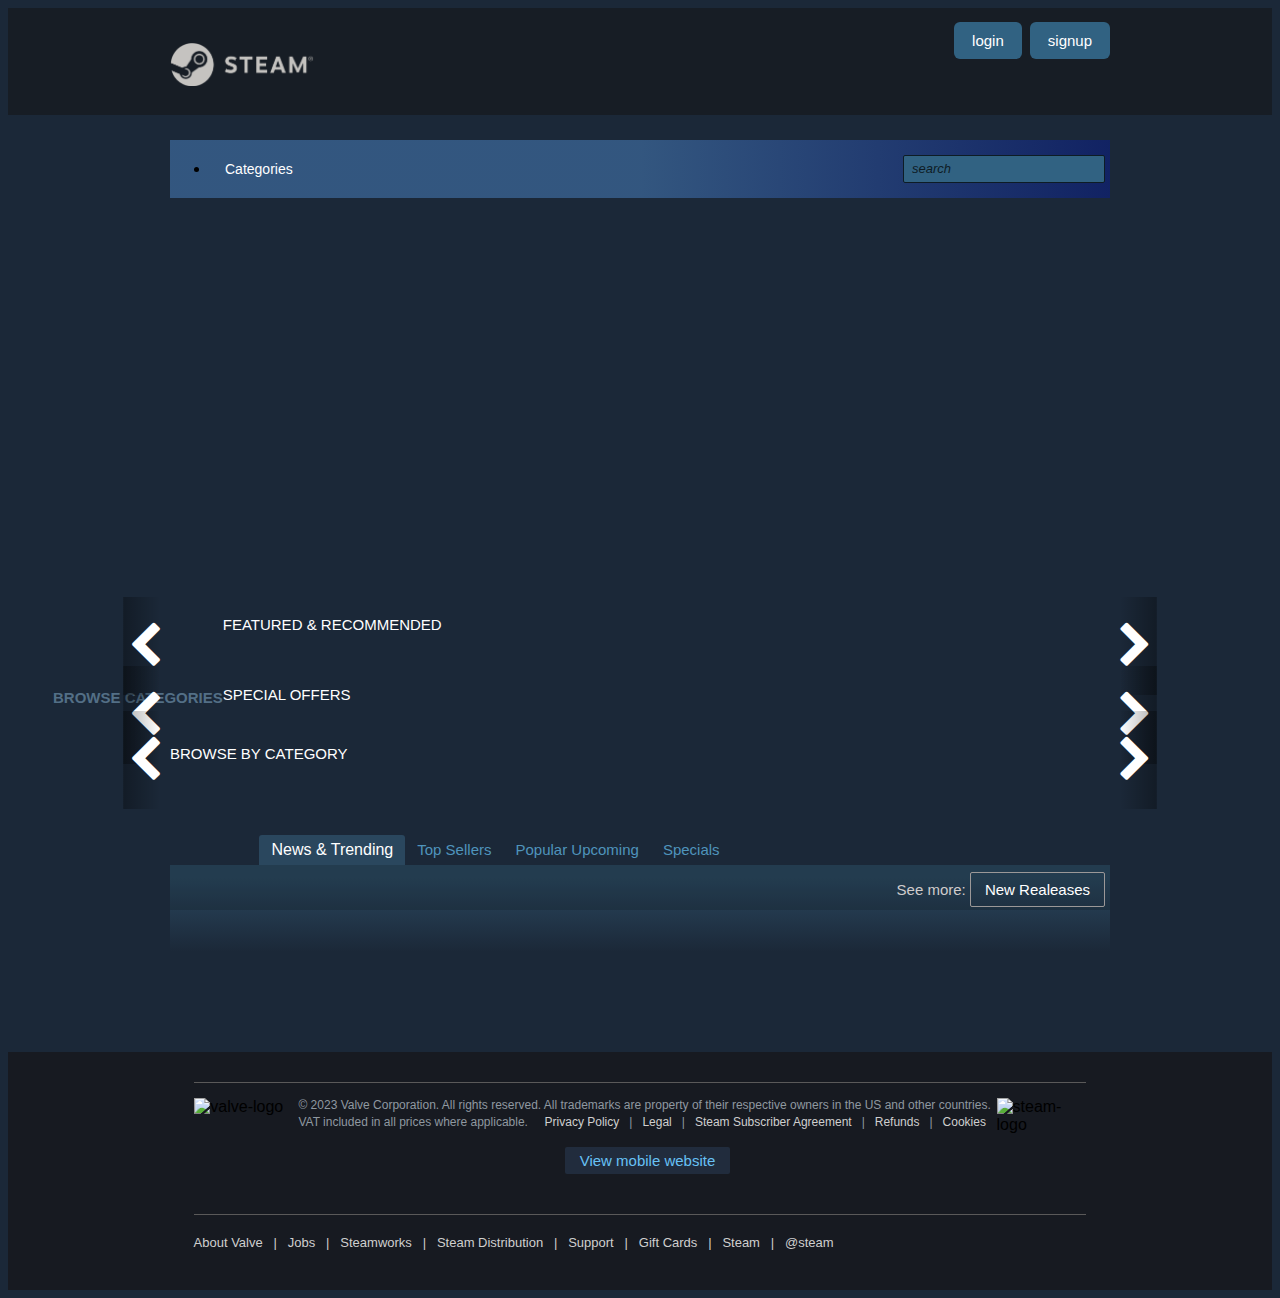
==== index.html @ 26401077 "delete submenu header" ====
<!DOCTYPE html>
<html lang="en">
  <head>
    <meta charset="UTF-8" />
    <meta name="viewport" content="width=device-width, initial-scale=1.0" />
    <title>Welcome to Steam</title>

    <!-- Add favicon -->
    <link
      rel="apple-touch-icon"
      sizes="57x57"
      href="./assets/favicon/apple-icon-57x57.png"
    />
    <link
      rel="apple-touch-icon"
      sizes="60x60"
      href="./assets/favicon/apple-icon-60x60.png"
    />
    <link
      rel="apple-touch-icon"
      sizes="72x72"
      href="./assets/favicon/apple-icon-72x72.png"
    />
    <link
      rel="apple-touch-icon"
      sizes="76x76"
      href="./assets/favicon/apple-icon-76x76.png"
    />
    <link
      rel="apple-touch-icon"
      sizes="114x114"
      href="./assets/favicon/apple-icon-114x114.png"
    />
    <link
      rel="apple-touch-icon"
      sizes="120x120"
      href="./assets/favicon/apple-icon-120x120.png"
    />
    <link
      rel="apple-touch-icon"
      sizes="144x144"
      href="./assets/favicon/apple-icon-144x144.png"
    />
    <link
      rel="apple-touch-icon"
      sizes="152x152"
      href="./assets/favicon/apple-icon-152x152.png"
    />
    <link
      rel="apple-touch-icon"
      sizes="180x180"
      href="./assets/favicon/apple-icon-180x180.png"
    />
    <link
      rel="icon"
      type="image/png"
      sizes="192x192"
      href="./assets/favicon/android-icon-192x192.png"
    />
    <link
      rel="icon"
      type="image/png"
      sizes="32x32"
      href="./assets/favicon/favicon-32x32.png"
    />
    <link
      rel="icon"
      type="image/png"
      sizes="96x96"
      href="./assets/favicon/favicon-96x96.png"
    />
    <link
      rel="icon"
      type="image/png"
      sizes="16x16"
      href="./assets/favicon/favicon-16x16.png"
    />
    <link rel="manifest" href="./assets/favicon/manifest.json" />
    <meta name="msapplication-TileColor" content="#ffffff" />
    <meta name="msapplication-TileImage" content="/ms-icon-144x144.png" />
    <meta name="theme-color" content="#ffffff" />

    <!-- Reset CSS -->
    <link rel="stylesheet" href="./assets/styles/reset.css" />

    <!-- Style -->
    <link rel="stylesheet" href="./assets/styles/pls-style.css" />
    <link rel="stylesheet" href="./assets/styles/style.css" />

    <!-- Embed font -->
    <link rel="stylesheet" href="./assets/fonts/stylesheet.css" />

    <!-- Font awesome -->
    <link
      rel="stylesheet"
      href="https://cdnjs.cloudflare.com/ajax/libs/font-awesome/4.7.0/css/font-awesome.min.css"
    />
    <script src="./assets/src/scripts.js"></script>
  </head>

  <body>
    <!-- Header -->
    <header class="header" id="header"></header>
    <script>
      load("#header", "./assets/templates/header.html");
    </script>

    <!-- Hero -->
    <section class="hero">
      <div class="container">
        <div class="hero-nav-group">
          <!-- Nav bar -->
          <nav class="nav">
            <ul class="nav-list">
              <!-- Categories -->
              <li class="nav-item">
                <a
                  class="nav-item__header"
                  href="./categories.html?category=all"
                >
                  Categories
                </a>
                <ul class="nav-submenu" id="nav-submenu"></ul>
              </li>
            </ul>
          </nav>

          <!-- Search box -->
          <div class="hero__form-wrap">
            <form class="search-form">
              <input
                id="search-form-input"
                class="search-form-input"
                name="search-box"
                type="text"
                placeholder="search"
              />
            </form>
            <div class="hero__form-result" id="hero__form-result"></div>
          </div>
        </div>
      </div>

      <div class="video-background-container">
        <video class="video-background" autoplay muted loop>
          <source
            src="https://cdn.cloudflare.steamstatic.com/steam/clusters/frontpage/40c14a0bef16a5f75d7e1930/webm_page_bg_english.webm?t=1697739595"
            type="video/mp4"
          />
        </video>
      </div>
    </section>

    <!-- Aside Nav-->
    <aside class="aside">
      <nav class="aside-nav">
        <div class="aside-nav-group">
          <h4 class="aside-nav__header">BROWSE CATEGORIES</h4>
          <ul class="aside-nav__list" id="aside-nav__list"></ul>
        </div>
      </nav>
    </aside>

    <!-- Main -->
    <main class="main">
      <div class="container">
        <!-- Feature -->
        <section class="feature" id="feature">
          <!-- Heading -->
          <h2 class="heading">FEATURED & RECOMMENDED</h2>

          <!-- Main content -->
          <div class="feature-group" id="feature-group">
            <!-- Control group -->
            <div class="chevron chevron-left">
              <i class="fa fa-chevron-left fa-3x"></i>
            </div>
            <div class="chevron chevron-right">
              <i class="fa fa-chevron-right fa-3x"></i>
            </div>
          </div>
          <!-- Slide control group -->
          <div
            class="feature__slide-control-group slide-control-group"
            id="feature__slide-control-group"
          ></div>
        </section>

        <!-- Special -->
        <section class="special">
          <!-- Heading -->
          <h2 class="heading">SPECIAL OFFERS</h2>

          <!-- Main content -->
          <div class="special-group" id="special-group">
            <!-- Control group -->
            <div class="chevron chevron-left">
              <i class="fa fa-chevron-left fa-3x"></i>
            </div>
            <div class="chevron chevron-right">
              <i class="fa fa-chevron-right fa-3x"></i>
            </div>
          </div>

          <!-- Slide control group -->
          <div
            class="slide-control-group"
            id="special__slide-control-group"
          ></div>
        </section>

        <!-- Categories -->
        <section class="category" id="category">
          <!-- Heading -->
          <h2 class="heading">BROWSE BY CATEGORY</h2>

          <!-- Category group -->
          <div class="category-group" id="category-group">
            <!-- Control group -->
            <div class="chevron chevron-left">
              <i class="fa fa-chevron-left fa-3x"></i>
            </div>
            <div class="chevron chevron-right">
              <i class="fa fa-chevron-right fa-3x"></i>
            </div>
          </div>

          <!-- Slide control group -->
          <div class="category__slide-control-group slide-control-group"></div>
        </section>

        <!-- Games -->
        <div class="total-content">
          <section class="game-filter-nav">
            <ul class="game-filter-tabs">
              <li class="filter-tab active" tabindex="0">News & Trending</li>
              <li class="filter-tab" tabindex="1">Top Sellers</li>
              <li class="filter-tab" tabindex="2">Popular Upcoming</li>
              <li class="filter-tab" tabindex="3">Specials</li>
            </ul>
          </section>
          <section class="filtered-game-list">
            <div class="filtered-game-content">
              <div id="checkbox-container">
                <input
                  id="checkbox-include-free-game"
                  type="checkbox"
                  name="checkbox"
                />
                <label for="checkbox">Include free to play items</label>
                <i
                  class="fa-solid fa-circle-info fa-lg"
                  style="color: #ffffff"
                ></i>
                <span class="checkbox-more-info"
                  >Top games based on all sources of revenue, including from DLC
                  and in-game purchases</span
                >
              </div>
              <div class="filtered-game-container">
                <span class="filtered-game-see-more">
                  <span class="see-more-less">See more:</span>
                  <a class="see-more-anchor nonactive">New Realeases</a>
                </span>
              </div>
              <div class="filtered-game-container"></div>
              <div class="filtered-game-container"></div>
              <div class="filtered-game-container"></div>
              <div class="filtered-game-container"></div>
              <div class="filtered-game-container"></div>
              <div class="filtered-game-container"></div>
              <div class="filtered-game-container hide"></div>
              <div class="filtered-game-container hide"></div>
              <div class="filtered-game-container hide"></div>
              <div class="filtered-game-container hide"></div>
              <div class="filtered-game-container hide"></div>
              <div class="filtered-game-container hide"></div>
              <div class="filtered-game-container hide"></div>
              <div class="filtered-game-container hide"></div>
              <div class="filtered-game-container hide"></div>
              <div class="filtered-game-container hide"></div>
              <div class="filtered-game-container hide"></div>
              <div class="filtered-game-container hide"></div>
              <div class="filtered-game-container hide"></div>
            </div>
          </section>
        </div>
        <script
          src="https://kit.fontawesome.com/66df57de56.js"
          crossorigin="anonymous"
        ></script>
      </div>
    </main>

    <!-- Global Footer -->
    <footer class="global-footer">
      <div class="footer-content">
        <a href="#" class="valve-logo">
          <img
            src="https://store.cloudflare.steamstatic.com/public/images/footerLogo_valve_new.png"
            alt="valve-logo"
          />
        </a>
        <div class="footer-text">
          <div>
            © 2023 Valve Corporation. All rights reserved. All trademarks are
            property of their respective owners in the US and other countries.
          </div>
          <div>
            VAT included in all prices where applicable. &nbsp; &nbsp;
            <a href="#">Privacy Policy</a>
            &nbsp; | &nbsp;
            <a href="#">Legal</a>
            &nbsp; | &nbsp;
            <a href="#">Steam Subscriber Agreement</a>
            &nbsp; | &nbsp;
            <a href="#">Refunds</a>
            &nbsp; | &nbsp;
            <a href="#">Cookies</a>
          </div>
          <button class="view-mobile-btn-footer">View mobile website</button>
        </div>
        <img
          class="steam-logo"
          src="https://store.cloudflare.steamstatic.com/public/images/v6/logo_steam_footer.png"
          alt="steam-logo"
        />
      </div>
      <div class="valve-link">
        <a href="#">About Valve</a>
        &nbsp; | &nbsp;
        <a href="#">Jobs</a>
        &nbsp; | &nbsp;
        <a href="#">Steamworks</a>
        &nbsp; | &nbsp;
        <a href="#">Steam Distribution</a>
        &nbsp; | &nbsp;
        <a href="#">Support</a>
        &nbsp; | &nbsp;
        <a href="#">Gift Cards</a>
        &nbsp; | &nbsp;
        <a href="#">
          <i class="fa-brands fa-square-facebook"></i>
          Steam
        </a>
        &nbsp; | &nbsp;
        <a href="#">
          <i class="fa-brands fa-square-steam"></i>
          @steam
        </a>
      </div>
    </footer>
    <script
      src="https://kit.fontawesome.com/66df57de56.js"
      crossorigin="anonymous"
    ></script>
    <script src="./assets/script/main.js" type="module"></script>
  </body>
</html>
---- assets/styles/pls-style.css ----
* {
  box-sizing: border-box;
  -webkit-tap-highlight-color: rgba(0, 0, 0, 0);
  -webkit-tap-highlight-color: transparent;
}

:root {
  --primary-color: #1999ff;
  --background-color: #181a21;
  --primary-btn: linear-gradient(90deg, #06bfff 0%, #2d73ff 100%);
  --primary-btn-hover: linear-gradient(90deg, #06bfff 30%, #2d73ff 100%);

  --gradient-right: rgba(109, 38, 44, 0.301);
  --gradient-left: rgba(50, 255, 193, 0.103);
  --gradient-background: rgba(34, 35, 48, 0.93);
  --gradient-background-right: rgba(109, 38, 44, 0);
  --gradient-background-left: rgba(50, 255, 193, 0.103);
  --color-showcase-header: rgba(43, 45, 68, 0.93);
  --gradient-showcase-header-left: rgba(115, 173, 184, 0.247);
  --btn-background: rgba(43, 52, 68);
  --btn-background-hover: rgb(53, 62, 78);
  --btn-outline: rgb(93, 102, 118);

  --header-background: #171d25;
  --main-background: #1b2838;
  --category-cover: rgba(255, 255, 255, 0.2);
  --white-text: #fff;
  --global-header-active: rgb(26, 159, 255);
}

html {
  font-size: 62.5%;
}

body {
  font-size: 1.6rem;
  font-family: "Motiva Sans", "sans-serif";
}

button {
  outline: none;
  background: transparent;
  border: none;
}

a {
  text-decoration: none;
  color: inherit;
}

.container {
  width: 940px;
  max-width: calc(100% - 48px);
  margin-left: auto;
  margin-right: auto;
}

@media screen and (max-width: 912px) {
  .container {
    max-width: 100%;
  }
}

.btn {
  display: inline-block;
  background: var(--primary-btn);
  padding: 12px;
  border: none;
  font-weight: 400;
  font-size: 1.6rem;
  text-align: center;
  color: #ffffff;
  border-radius: 2px;
  cursor: pointer;
  transition: background-color 0.3s ease-in;
}

.btn:hover {
  background: var(--primary-btn-hover);
}

.loader {
  margin: 0 auto;
  width: 48px;
  height: 48px;
  border: 5px solid #fff;
  border-bottom-color: var(--primary-color);
  border-radius: 50%;
  display: block;
  box-sizing: border-box;
  animation: rotation 1s linear infinite;
}

@keyframes rotation {
  0% {
    transform: rotate(0deg);
  }
  100% {
    transform: rotate(360deg);
  }
}

/* ================ Header ================ */
.mobile {
  display: none;
}

@media screen and (max-width: 912px) {
  .mobile {
    display: block;
  }
}

/* ================ Global Header ================ */
.header-dropdown {
  position: absolute;
  z-index: 11;
  box-shadow: 0 0 12px #000000;
  top: calc(100% + 10px);
  right: 0;
  background-color: #3d4450;
  visibility: hidden;
  opacity: 0;
  transition: visibility, opacity;
  transition-duration: 200ms;
  user-select: none;
  cursor: pointer;
}

.drop-down__item {
  display: inline-block;
  width: 100%;
  padding: 8px 18px;
  font-size: 13px;
  color: #dcdedf;
  line-height: 25px;
}

.drop-down__item:hover {
  color: #171d25;
  text-decoration: none;
  background: #dcdedf;
}

.header-avatar {
  cursor: pointer;
  width: 32px;
  height: 32px;
}

.global-header-action-container:hover .header-dropdown {
  visibility: visible;
  opacity: 1;
}

.header-name {
  color: #ffffff;
}

.profile-info {
  display: none;
}
.global-nav-item.logout-btn {
  display: none;
}

.profile-nav-avatar {
  width: 32px;
  height: 32px;
}

@media screen and (max-width: 912px) {
  .profile-info {
    display: block;
    padding: 24px 20px 12px 20px;
    box-shadow: inset 0 -4px 8px 0 #000000;
    background: -webkit-linear-gradient(343deg, #24313f 0%, #171a21 33%);
    background: linear-gradient(107deg, #24313f 0%, #171a21 33%);
  }

  .global-nav-item.logout-btn {
    display: block;
  }

  .logout-btn a {
    display: block;
    color: #e63e33;
  }

  .profile-inner {
    display: flex;
    align-items: center;
    padding-bottom: 12px;
    line-height: 36px;
    overflow: hidden;
    text-overflow: ellipsis;
    white-space: nowrap;
    column-gap: 20px;
  }

  .profile-nav-name {
    color: #898989;
  }
}

.global-header {
  background-color: rgb(23, 29, 37);
  z-index: 10;
}
@media screen and (max-width: 912px) {
  .global-header {
    box-shadow: 0 0 7px 0 rgba(0, 0, 0, 0.75);
    overflow: hidden;
  }
}

.header-more {
  display: none;
  position: absolute;
  top: 20px;
  left: 13px;
  width: 36px;
  height: 31px;
}
@media screen and (max-width: 912px) {
  .header-more {
    display: block;
  }
}

.header-more img {
  width: 100%;
  height: 100%;
  object-fit: cover;
}

.global-header-wrap {
  padding: 35px 0 25px;
  position: relative;
  display: flex;
  align-items: center;
  column-gap: 60px;
}

@media screen and (max-width: 912px) {
  .global-header-wrap {
    padding: 13px 8px;
    box-shadow: 0 0 7px 0 rgba(0, 0, 0, 0.75);
    display: flex;
    justify-content: center;
  }
}

/* Logo */
.global-header__logo {
  width: 144px;
}

/* Global nav */

@media screen and (max-width: 912px) {
  .global-nav {
    font-family: Sans-serif;
    font-size: 2.2rem;
    overflow: hidden;
    text-overflow: ellipsis;
    white-space: nowrap;
    line-height: 2.5em;
    text-decoration: none;
    cursor: pointer;
    color: #bdbdbd;
    font-weight: 200;
    transform: translate(-100%);
    box-shadow: 0 0 7px 0 rgba(0, 0, 0, 0.75);
    position: fixed;
    top: 0;
    left: 0;
    bottom: 0;
    width: 280px;
    z-index: 9;
    background: #171a21;
    transition: transform 0.5s;
    text-transform: capitalize;
  }
}

.navbar__overlay {
  visibility: hidden;
  opacity: 0;
  transition: opacity, visibility;
  transition-duration: 0.5s;
}

@media screen and (max-width: 912px) {
  .navbar__overlay {
    position: fixed;
    inset: 0;
    z-index: 8;
    background: rgba(0, 0, 0, 0.4);
  }
}

.global-nav.show {
  transform: translate(0);
}

.global-nav.show ~ .navbar__overlay {
  visibility: visible;
  opacity: 1;
}

.global-nav-list {
  display: flex;
  column-gap: 13px;
}
@media screen and (max-width: 912px) {
  .global-nav-list {
    flex-direction: column;
  }
}

.global-nav-item {
  position: relative;
}
@media screen and (max-width: 912px) {
  .global-nav-item {
    border-top: 1px solid #2f3138;
    border-bottom: 1px solid #000000;
    padding: 0 12px;
  }
}

.global-nav-item__header {
  padding: 5px 0;
  color: #dcdedf;
  text-decoration: none;
  font-weight: 500;
  font-size: 1.7rem;
}

.global-nav-item:hover .global-nav-item__header {
  color: var(--global-header-active);
  text-decoration: underline solid 3px;
}

.global-nav-submenu {
  min-width: 130px;
  background-color: rgb(61, 68, 80);
  position: absolute;
  top: 21px;
  visibility: hidden;
  opacity: 0;
  transition: opacity 0.1s ease;
}

.global-nav-item:hover .global-nav-submenu {
  opacity: 1;
  visibility: visible;
  z-index: 10;
}

.global-nav-submenu-item {
  display: block;
  color: rgb(201, 198, 198);
  font-weight: 400;
  font-size: 1.2rem;
  padding: 6px 15px;
}

.global-nav-submenu-item:hover {
  background-color: rgb(201, 198, 198);
  color: rgb(61, 68, 80);
}

/* Action group */
@media screen and (max-width: 912px) {
  .global-header-action {
    display: none;
  }
}

.global-header-action-container {
  position: absolute;
  top: 8px;
  right: 0;
  display: flex;
  align-items: center;
  gap: 8px;
}

.global-header__btn {
  color: var(--white-text);
  font-size: 1.5rem;
  background-color: #316282;
  padding: 10px 18px;
  border-radius: 6px;
  font-weight: 500;
  transition: 0.15s;
}

.global-header__btn:hover {
  color: #316282;
  background-color: var(--white-text);
}

/* Login Modal */
.heading {
  color: #fff;
  font-size: 28px;
  font-weight: 800;
}
@media screen and (max-width: 700px) {
  .heading {
    text-align: center;
  }
}

.page-content {
  display: flex;
  flex-direction: column;
  min-height: calc(100vh - 104px);
  background-image: url("../images/background.jpg");
  background-repeat: repeat;
  background-position: top center;
}

@media screen and (max-width: 912px) {
  .page-content {
    min-height: calc(100vh - 70px);
  }
}

@media screen and (max-width: 700px) {
  .page-content {
    background: radial-gradient(rgba(24, 26, 33, 0) 0%, #181a21 100%) fixed
        repeat,
      url(https://community.akamai.steamstatic.com/public/shared/images/joinsteam/new_login_bg_strong_mask_mobile.jpg)
        center top repeat,
      #181a21;
  }
}

.signup-top,
.login-top {
  margin: 0 auto;
  display: flex;
  flex-direction: column;
  gap: 32px;
  padding: 80px 0 150px;
}
@media screen and (max-width: 700px) {
  .signup-top,
  .login-top {
    padding: 30px 0 50px;
  }
}

.signup-form,
.login-form {
  background-color: #181a21;
  padding: 32px 32px;
  border-radius: 4px;
  width: 500px;
  margin: 0 auto;
}
@media screen and (max-width: 700px) {
  .signup-form,
  .login-form {
    width: 100%;
    padding: 32px 24px;
    background-color: transparent;
  }
}

.signup-form form,
.login-form form {
  display: flex;
  flex-direction: column;
  gap: 24px;
  padding-top: 10px;
}

@media screen and (max-width: 700px) {
  .signup-form form,
  .login-form form {
    gap: 24px;
  }
}

.form-control {
  display: flex;
  flex-direction: column;
}

.form-control:first-child label {
  color: var(--primary-color);
}

.form-input {
  border-radius: 2px;
  color: #fff;
  padding: 10px;
  background-color: #32353c;
  outline: none;
  font-size: 1.5rem;
  border: 1px solid #32353c;
}

.form-control label {
  text-transform: uppercase;
  font-weight: 500;
  font-size: 1.2rem;
  height: 18px;
  color: #afafaf;
}

.form-input--error {
  border: 1px solid #c15755;
}

.form-action {
  width: 246px;
  margin: 0 auto;
  padding: 12px;
}

.error {
  display: none;
  color: #c15755;
  font-size: 1.2rem;
  font-weight: 500;
  text-align: center;
}

.error-message {
  display: none;
  color: #c15755;
  font-size: 1.2rem;
  font-weight: 500;
  margin-top: 10px;
}

.signup-bottom,
.login-bottom {
  padding: 50px 0;
  background: var(--background-color);
  display: flex;
  justify-content: center;
  align-items: center;
  width: 100%;
  flex-grow: 1;
}
@media screen and (max-width: 912px) {
  .signup-bottom,
  .login-bottom {
    align-items: flex-start;
  }
}
@media screen and (max-width: 700px) {
  .signup-bottom,
  .login-bottom {
    flex-direction: column;
    /* background-color: transparent; */
    align-items: center;
  }
}

.signup-bottom__action,
.login-bottom__action {
  display: flex;
  flex-direction: column;
  align-items: center;
  justify-content: center;
  width: 300px;
}
@media screen and (max-width: 700px) {
  .signup-bottom__action,
  .login-bottom__action {
    margin-bottom: 20px;
  }
}

.signup-bottom h2,
.login-bottom h2 {
  font-size: 20px;
  font-weight: 800;
  color: white;
  text-align: center;
}

.signup-bottom__btn,
.login-bottom__btn {
  padding: 0 12px;
  font-size: 15px;
  line-height: 30px;
  margin: 10px 0;
  min-width: 150px;
}

.signup-bottom__info,
.login-bottom__info {
  font-size: 1.4rem;
  color: #b8b6b4;
  width: 300px;
  text-align: center;
  line-height: 1.5rem;
}

/* Profile */
.profile-content {
  background-image: url(../images/profile_bg.png);
  background-repeat: repeat;
}

.profile-container {
  background: radial-gradient(
      farthest-side at bottom right,
      var(--gradient-right),
      transparent 500px
    ),
    radial-gradient(
      farthest-corner at bottom left,
      var(--gradient-left),
      transparent 600px
    );
  background-color: var(--gradient-background);
  background-repeat: no-repeat;
  background-position: center;
  padding: 12px;
  height: 100%;
}
@media screen and (max-width: 700px) {
  .profile-container {
    height: auto;
  }
}

.profile-header {
  display: flex;
  column-gap: 36px;
  padding-top: 24px;
  margin-left: 24px;
}

.profile-avatar {
  width: 166px;
  height: 166px;
}
@media screen and (max-width: 700px) {
  .profile-avatar {
    width: 125px;
    height: 125px;
  }
}

.profile-name {
  line-height: 40px;
  font-size: 2.4rem;
  color: #ffffff;
  text-overflow: ellipsis;
  white-space: nowrap;
  font-weight: 200;
}

/* Orders*/
.orders {
  margin-top: 24px;
}

.orders h2,
.order-item {
  margin-top: 10px;
  padding: 6px 10px;
  line-height: 26px;
  border-radius: 3px;
  backdrop-filter: blur(20px);
  background-color: rgba(0, 0, 0, 0.3);
}

.orders h2 {
  color: #969696;
  line-height: 26px;
  font-size: 2rem;
  font-weight: 200;
  margin-bottom: 10px;
}

.order-item {
  padding: 12px;
  display: grid;
  grid-template-columns: 1fr 4fr 1fr;
  gap: 12px;
}
@media screen and (max-width: 700px) {
  .order-item {
    grid-template-columns: 1fr 3fr;
  }
}

.order__img {
  width: 184px;
  height: 69px;
}
@media screen and (max-width: 700px) {
  .order__img {
    height: 100%;
    object-fit: cover;
  }
}

.order__name {
  color: #ebebeb;
  font-size: 1.8rem;
}

.order__info__right {
  display: flex;
  align-items: center;
  justify-content: space-between;
}
@media screen and (max-width: 700px) {
  .order__info__right {
    grid-column: 1 / span 2;
  }
}

.order-prices {
  display: flex;
  flex-direction: column;
  align-items: flex-end;
}

.order-oldprice {
  position: relative;
  width: fit-content;
  color: #738895;
  font-size: 1.1rem;
  line-height: 12px;
}

.order-oldprice::before {
  content: "";
  left: 0px;
  right: 0px;
  position: absolute;
  top: 43%;
  border-bottom: 1.5px solid #738895;
  transform: skewY(-8deg);
  box-shadow: 0 0 2px black;
}

.order-newprice {
  color: #beee11;
  line-height: 16px;
  font-size: 1.5rem;
}

.order-saleoff {
  display: flex;
  align-items: center;
  font-size: 1.4rem;
  padding: 0 4px;
  border-radius: 1px;
  font-weight: 500;
  color: #beee11;
  background: #4c6b22;
}

.order__info__left {
  display: flex;
  flex-direction: column;
  justify-content: space-between;
}

@media screen and (max-width: 700px) {
  .order__info__left {
    text-align: right;
  }
}

.order__tags-list {
  display: flex;
}
@media screen and (max-width: 700px) {
  .order__tags-list {
    display: none;
  }
}

.order__tag-item {
  color: #384959;
  line-height: 20px;
  font-size: 1.4rem;
}
---- assets/styles/style.css ----
/* ================ Init ================*/
:root {
  --header-background: #171d25;
  --main-background: #1b2838;
  --category-cover: rgba(255, 255, 255, 0.2);
  --white-text: #fff;
  --global-header-active: rgb(26, 159, 255);
  --sale-off-text: #beee11;
  --sale-off-background: #4c6b22;
}

* {
  box-sizing: border-box;
}

html {
  font-size: 62.5%;
}

body {
  font-family: "Motiva Sans", sans-serif;
  font-size: 1.6rem;
}

/* ================ Common ================ */
.container {
  width: 940px;
  max-width: calc(100% - 40px);
  margin: 0 auto;
}

.heading {
  font-size: 1.5rem;
  font-weight: 400;
  color: var(--white-text);
}

a {
  text-decoration: none;
}

/* Slide control group */
.slide-control-group {
  margin-top: 10px;
  display: flex;
  justify-content: center;
  column-gap: 5px;
}

.slide-control-item {
  width: 16px;
  height: 9px;
  background-color: hsla(202, 60%, 100%, 0.2);
  border-radius: 2px;
  cursor: pointer;
  transition: background-color 0.2s ease;
}

.slide-control-item:hover {
  background-color: hsla(202, 60%, 100%, 0.35);
}

.slide-control-item.active {
  background-color: hsla(202, 60%, 100%, 0.5);
}

.slide-control-item.active:hover {
  background-color: hsla(202, 60%, 100%, 0.4);
}

/* Control group homepage*/
.fa-windows {
  color: #b6b9bc;
}

.chevron {
  position: absolute;
  padding: 25px 0;
  cursor: pointer;
}

.chevron:hover {
  opacity: 0.7;
}

.chevron-left {
  bottom: 50%;
  left: 0;
  transform: translate(-120%, 50%);
  background: linear-gradient(
    to right,
    rgba(0, 0, 0, 0.3) 5%,
    rgba(0, 0, 0, 0) 95%
  );
  padding-left: 5px;
}

.chevron-right {
  bottom: 50%;
  right: 0;
  transform: translate(120%, 50%);
  background: linear-gradient(
    to left,
    rgba(0, 0, 0, 0.3) 5%,
    rgba(0, 0, 0, 0) 95%
  );
  padding-right: 5px;
}

.fa-chevron-left,
.fa-chevron-right {
  color: var(--white-text);
}

.line-clamp-2 {
  display: -webkit-box;
  -webkit-line-clamp: 2;
  -webkit-box-orient: vertical;
  overflow: hidden;
}

/* ================ Body ================ */
body {
  background-color: var(--main-background);
}

/* ================ Header ================ */

/* ================ Global Header ================ */
.global-header {
  background-color: rgb(23, 29, 37);
}

.global-header-wrap {
  padding: 35px 0 25px;
  position: relative;
  display: flex;
  align-items: center;
  column-gap: 60px;
}

/* Logo */
.global-header__logo {
  width: 144px;
}

/* Global nav */
.global-nav-list {
  display: flex;
  column-gap: 13px;
}

.global-nav-item {
  position: relative;
}

.global-nav-item__header {
  padding: 5px 0;
  color: #dcdedf;
  text-decoration: none;
  font-weight: 500;
  font-size: 1.7rem;
}

.global-nav-item__header {
  padding: 5px 0;
  color: #dcdedf;
  text-decoration: none;
  font-weight: 500;
  font-size: 1.7rem;
}

.global-nav-item:hover .global-nav-item__header {
  color: var(--global-header-active);
  text-decoration: underline solid 3px;
}

.global-nav-submenu {
  min-width: 130px;
  background-color: rgb(61, 68, 80);
  position: absolute;
  top: 21px;
  visibility: hidden;
  opacity: 0;
  transition: opacity 0.1s ease;
}

.global-nav-item:hover .global-nav-submenu {
  opacity: 1;
  visibility: visible;
  z-index: 10;
}

.global-nav-submenu-item {
  display: block;
  color: rgb(201, 198, 198);
  font-weight: 400;
  font-size: 1.2rem;
  padding: 6px 15px;
}

.global-nav-submenu-item:hover {
  background-color: rgb(201, 198, 198);
  color: rgb(61, 68, 80);
}

/* Action group */
.global-header-action {
  position: absolute;
  top: 6px;
  right: 0;
  display: flex;
  align-items: center;
  gap: 8px;
}

.global-header__btn {
  color: var(--white-text);
  font-size: 1.5rem;
  background-color: #316282;
  padding: 10px 18px;
  border-radius: 6px;
  font-weight: 500;
  transition: 0.15s;
}

.global-header__btn:hover {
  color: #316282;
  background-color: var(--white-text);
}

/* ================ Homepage Header ================ */
.hero {
  position: relative;
}

.hero-nav-group {
  position: absolute;
  top: 25px;

  width: 940px;
  max-width: calc(100% - 40px);
  margin: 0 auto;
  padding: 4px 0;

  display: flex;
  justify-content: space-between;
  align-items: center;

  background: #396291;
  background: linear-gradient(
    90deg,
    rgba(57, 98, 145, 0.8) 0%,
    rgba(57, 98, 145, 0.8) 50%,
    rgba(15, 33, 110, 0.8) 100%
  );

  z-index: 1;
}

.nav-list {
  display: flex;
  align-items: center;
}

.nav-item {
  position: relative;
}

.nav-item__header {
  color: white;
  font-weight: 500;
  font-size: 1.4rem;
  padding: 10px 30px 9px;
  text-align: center;
}

.nav-item:first-child .nav-item__header,
.nav-item:nth-child(2) .nav-item__header,
.nav-item:nth-child(3) .nav-item__header {
  padding: 10px 15px;
}

.nav-item__header:hover {
  background: rgb(46, 125, 192);
  background: linear-gradient(
    90deg,
    rgba(46, 125, 192, 0.6) 0%,
    rgba(46, 125, 192, 0.6) 50%,
    rgba(31, 76, 143, 0.6) 100%
  );
}

.nav-submenu {
  display: grid;
  grid-template-columns: repeat(3, 1fr);
  column-gap: 10px;
  min-width: 550px;
  padding: 13px 0 8px;
  position: absolute;
  top: 26px;
  background: rgb(46, 48, 56);
  background: linear-gradient(
    0deg,
    rgba(46, 48, 56, 1) 0%,
    rgba(87, 88, 96, 1) 50%,
    rgba(87, 88, 96, 1) 100%
  );
  -webkit-box-shadow: 0px 0px 12px 0px #000000;
  box-shadow: 0px 0px 12px 0px #000000;

  /* Hidden */
  opacity: 0;
  visibility: hidden;
  transition: opacity 0.1s ease;
}

.nav-item:hover .nav-submenu {
  opacity: 1;
  visibility: visible;
  z-index: 999;
}

.nav-submenu-small-group ~ .nav-submenu-small-group {
  border-left: 0.1px solid gray;
}

.nav-submenu-item {
  display: block;
  color: white;
  font-weight: 400;
  font-size: 1.3rem;
  padding: 10px;
  text-align: center;
}

.nav-submenu-item:hover {
  text-decoration: underline solid 2px;
  text-underline-offset: 5px;
}

/* Search box */
.hero__form-wrap {
  position: relative;
}

.search-form {
  margin-right: 5px;
  border: none;
  height: 26px;
  width: 200px;
  border: 1px solid #0e1c25;
  border-radius: 2px;
  background-color: #316282;
  box-sizing: content-box;
  display: flex;
  align-items: center;
  justify-content: space-between;
}

.search-form:hover {
  border: 1px solid #549bc5;
}

.search-form-input::placeholder {
  font-size: 1.3rem;
  font-style: italic;
  color: #0e1c25;
}

.search-form-input {
  padding-left: 8px;
  background-color: transparent;
  border: none;
  outline: none;
  color: var(--white-text);
}

.search-submit-btn {
  background-color: #549bc5;
  height: 100%;
  border: none;
  outline: none;
  display: flex;
  justify-content: center;
  align-items: center;
  cursor: pointer;
}

.hero__form-result {
  -ms-overflow-style: none;
  scrollbar-width: none;
  display: none;
  width: 400px;
  max-height: 400px;
  overflow: scroll;
  right: 0;
  position: absolute;
  background-color: #34444f;
}

.hero__form-result::-webkit-scrollbar {
  display: none;
}

.hero-filtered-game {
  padding: 5px 7px;
  display: grid;
  grid-template-columns: 9fr 10fr;
  background-color: transparent;
  transition: background-color 0.15s ease;
}

.hero-filtered-game__img {
  width: 100%;
  height: 70px;
  object-fit: cover;
}

.hero-filtered-game__info {
  display: flex;
  align-items: center;
  padding: 0 10px;
}

.hero-filtered-game__title {
  font-size: 1.4rem;
  font-weight: bold;
  color: var(--white-text);
  transition: color 0.15s ease;
}

.hero-filtered-game:hover {
  background-color: var(--white-text);
}

.hero-filtered-game:hover .hero-filtered-game__title {
  color: #000;
}

/* Background video */
.video-background {
  width: 100%;
  height: 450px;
  z-index: -1;
  object-fit: cover;
}

/* ================ Aside Nav Homepage ================ */
.aside {
  float: left;
  margin-top: 100px;
  margin-left: 45px;
}

.aside-nav-group ~ .aside-nav-group {
  margin-top: 20px;
}

.aside-nav__header {
  color: #536f86;
  font-size: 1.5rem;
  font-weight: 700;
  text-transform: uppercase;
}

.aside-nav__list {
  margin-top: 12px;
}

.aside-nav__list li ~ li {
  margin-top: 5px;
}

.aside-nav__item {
  display: inline-block;
  padding: 5px 0;
  color: #7a8b9d;
  font-size: 1.3rem;
  font-weight: 700;
}

.aside-nav__item:hover {
  color: #66c0f4;
}

/* ================ Feature ================ */
.feature {
  margin-top: 15px;
  padding: 20px 0;
}

.feature-group {
  position: relative;
}

/* Feature item */
.feature-item {
  margin-top: 12px;
  display: none;
  grid-template-columns: 2fr 1fr;
  background-color: #0a141d;
  transition: opacity 0.2s ease;
}

.feature-item__game-thumb-wrap {
  width: 616px;
  height: 380px;
}

.feature-item__game-thumb {
  width: 100%;
  height: 100%;
  object-fit: cover;
  object-position: center;
}

.feature-item__info {
  padding: 15px 20px 0 10px;
  display: flex;
  flex-direction: column;
  justify-content: center;
}

.feature-item__app-name {
  font-size: 2.4rem;
  color: var(--white-text);
}

.feature-item__game-tags {
  margin-top: 13px;
}

.feature-item__game-tags span,
.feature-item__price-normal,
.feature-item__percent,
.feature-item__old-price,
.feature-item__current-price {
  font-size: 1.2rem;
  font-weight: 300;
  color: var(--white-text);
}

.feature-item__game-tags span {
  display: inline-block;
  padding: 4px 5px;
  border-radius: 2px;
  background-color: var(--category-cover);
}

.feature-item__more-info {
  margin-top: 40px;
  display: flex;
  justify-content: space-between;
  align-items: center;
}

.feature-item__price-group {
  display: flex;
  align-items: center;
  background-color: #344654;
}

.feature-item__percent {
  font-weight: bold;
  color: var(--sale-off-text);
  background-color: var(--sale-off-background);
  padding: 4px 3px;
}

.feature-item__old-price {
  color: #738895;
  padding: 0 3px;
  position: relative;
}

.feature-item__old-price::before {
  position: absolute;
  content: "";
  left: 0;
  top: 50%;
  right: 0;
  border-top: 1px solid;
  border-color: inherit;
  -webkit-transform: rotate(-5deg);
  -moz-transform: rotate(-5deg);
  -ms-transform: rotate(-5deg);
  -o-transform: rotate(-5deg);
  transform: rotate(-5deg);
}

.feature-item__current-price {
  font-weight: 400;
  color: var(--sale-off-text);
  padding: 0 5px;
}

.feature-item__btn {
  margin-top: 25px;
  width: 100px;
  height: 28px;
  line-height: 28px;
  text-align: center;
  border-radius: 3px;
  color: white;
  background: linear-gradient(to right, #8aa432, #708629);
  font-size: 1.1rem;
  font-weight: 600;
  transition: 0.2s;
}

.feature-item__btn:hover {
  opacity: 0.8;
  cursor: pointer;
}

/* ================ Special ================ */
.special {
  margin-top: 20px;
}

.special-group {
  position: relative;
}

.special-item {
  position: relative;
  margin-top: 14px;
  display: none;
  grid-template-columns: repeat(3, 1fr);
  column-gap: 10px;
  overflow: hidden;
}

/* Special item child */
.special-item-child {
  width: 100%;
}

.special-item-child__thumb {
  display: block;
  width: 100%;
  height: 276px;
  object-fit: cover;
  cursor: pointer;
}

.special-item-child__content {
  padding: 25px 20px;
  background-image: url("https://store.akamai.steamstatic.com/public/images/v6/home/background_spotlight.jpg");
  height: 100%;
}

.special-item-child__app-name {
  color: var(--white-text);
  font-size: 1.7rem;
  font-weight: 300;
}

.special-item-child__sale-off {
  display: inline-block;
  padding: 5px 6px;
  margin-top: 10px;
  border-radius: 4px;
  font-size: 2rem;
  font-weight: 700;
  background-color: #4c6b22;
  color: #beee11;
}

/* ================ Homepage categories ================ */
.category {
  margin-top: 30px;
  position: relative;
}

.category-item {
  position: relative;
  margin-top: 15px;
  display: none;
  grid-template-columns: repeat(4, 1fr);
  column-gap: 10px;
}

.category-item-child {
  height: 235px;
  position: relative;
  transition: transform 0.15s ease;
}

.category-item-child:hover {
  filter: brightness(1.25);
  transform: scale(1.038);
}

.category-item-child__img,
.category-item-child__gradient {
  width: 100%;
  height: 100%;
}

.category-item-child__gradient {
  position: absolute;
  top: 0;
  left: 0;
}

.category-item-child:first-child .category-item-child__gradient {
  background: linear-gradient(rgba(0, 0, 0, 0), rgb(139, 0, 0) 100%);
}

.category-item-child:nth-child(2) .category-item-child__gradient {
  background: linear-gradient(rgba(0, 0, 0, 0), rgb(0, 0, 139) 100%);
}

.category-item-child:nth-child(3) .category-item-child__gradient {
  background: linear-gradient(rgba(0, 0, 0, 0), rgb(184, 134, 11) 100%);
}

.category-item-child:nth-child(4) .category-item-child__gradient {
  background: linear-gradient(rgba(0, 0, 0, 0), rgb(0, 100, 0) 100%);
}

.category-item-child__label {
  bottom: 30px;
  left: 50%;
  translate: -50% 0;
  position: absolute;
  color: var(--white-text);
  font-size: 1.5rem;
  font-weight: 600;
}

.category__slide-control-group {
  margin-top: 10px;
}

/* ================ Homepage games ================ */
.total-content {
  margin-top: 40px;
  background-color: rgb(27, 40, 56);
}

/* __________________________________FILTER GAME NAVVAR_________________________________ */
.game-filter-tabs {
  margin: 0px 35% 0px 0px;
  padding-top: 20px;
  display: flex;
  flex-direction: row;
  justify-content: center;
  list-style: none;
}

/* change font color when hover */
.game-filter-tabs li:hover {
  color: white;
  cursor: pointer;
}

/* change tabs style when focus(may be replace bt javascript later on) */
.game-filter-tabs .active {
  color: white;
  font-size: 16px;
  background-color: rgb(42, 71, 94);
}

.filter-tab {
  font-family: Arial, Helvetica, sans-serif;
  font-size: 15px;
  color: rgb(79, 148, 188);
  font-weight: 400;
  padding: 6px 12px;
  border-radius: 3px 3px 0px 0px;
}

/* __________________________________FILTERED GAME CONTENT_________________________________ */
/* add gradient background color for main section */
.filtered-game-list {
  display: flex;
  justify-content: center;
  background: rgb(27, 40, 56);
  background: linear-gradient(
    0deg,
    rgba(27, 40, 56, 1) 0%,
    rgba(42, 71, 94, 1) 85%
  );
}

.filtered-game-content {
  /* margin-right: 120px; margin to shift content */
  display: flex;
  flex-direction: column;
  justify-content: center;
  align-items: center;
  width: 100%; /* set width to 100% to .filtered-game-list */
}

/* add background color for displayed games */
#checkbox-container,
.filtered-game-container {
  background-color: rgba(0, 0, 0, 0.151);
  width: 100%;
}

.filtered-game-container.hide {
  display: none;
}
/* _____________________check box style___________________ */
#checkbox-container {
  position: relative;
  display: none;
  align-items: center;
  margin: 12px 0px 6px 0px;
  padding: 10px 0px;
  font-family: Arial, Helvetica, sans-serif;
  font-size: 15px;
  color: rgb(207, 204, 204);
}

#checkbox-container i {
  position: absolute;
  left: 95%;
}

#checkbox-container i:hover ~ span {
  display: inline;
}

#checkbox-container span {
  display: none;
  position: absolute;
  top: -40px;
  left: 210px;
  font-size: 11px;
  color: rgb(56, 73, 89);
  background-color: rgb(202, 199, 199);
  width: 280px;
  height: auto;
  padding: 8px 4px;
  border-radius: 4px;
}

#checkbox-include-free-game {
  margin-left: 1%;
}
/* _______________________end checkbox____________________________ */

/* ______________________filtered game style______________________ */
/* align content in game container */
.filtered-game-container {
  display: flex;
  flex-direction: column;
  justify-content: flex-start;
  align-items: flex-end;
  margin-bottom: 6px;
}

/* ------------style for "see more" part -------------*/
.filtered-game-see-more {
  font-family: Arial, Helvetica, sans-serif;
  font-size: 15px;
  color: rgb(207, 204, 204);
  display: inline-block;
  padding: 7px 5px 12px 5px;
  margin-top: 1%;
}

.filtered-game-see-more a {
  border: 1px solid rgb(155, 152, 152);
  border-radius: 2px;
  padding: 8px 14px;
  text-decoration: none;
  color: white;
  cursor: pointer;
}

.filtered-game-see-more a:hover {
  border-color: white;
}

.see-more-anchor.active {
  background-color: rgb(76, 107, 34);
}
/* ------------end style for "see more" part------------ */

/* ------------style for filtered games part -------------*/

.filtered-game {
  display: flex;
  width: 100%;
}

.filtered-game img {
  width: 30%;
  object-fit: stretch;
  cursor: pointer;
}

.filtered-game img:hover + .filtered-game-description {
  background-color: rgb(160, 197, 219);
}

.filtered-game img:hover + .filtered-game-description .filtered-game-name {
  color: black;
}
.discounted-price {
  margin-top: 5px;
}

.filtered-game img:hover + .filtered-game-description .discounted-price {
  color: rgb(31, 40, 49);
}

.filtered-game-description {
  width: 70%;
  display: flex;
  align-items: center;
  cursor: pointer;
}

/* hover effect when hover over description */
.filtered-game-description:hover {
  background-color: rgb(160, 197, 219);
}

.filtered-game-description:hover .filtered-game-name {
  color: black;
}

.filtered-game-description:hover .discounted-price {
  color: rgb(31, 40, 49);
}

/* style for section .filtered-game-name-platform-tags of .filtered-game-description */

.filtered-game-name-platform-tags {
  display: flex;
  flex: 5; /* this part contribute 5/(5+1+2) of .filtered-game-description width*/
  flex-direction: column;
  justify-content: center;
  padding-left: 3%;
}

/* name part of .filtered-game-name-platform-tags */
.filtered-game-name {
  font-family: Arial, Helvetica, sans-serif;
  font-size: 20px;
  color: rgb(207, 204, 204);
  margin-top: 2px;
  margin-bottom: 7%;
}

/* icon part of .filtered-game-name-platform-tags */
.filtered-game-platform {
  font-size: 1.1em;
  padding: 5px 0px;
}

/* tag part of .filtered-game-name-platform-tags */
.filtered-game-tags {
  margin-top: 5px;
  font-family: Arial, Helvetica, sans-serif;
  font-size: 15px;
  color: rgb(75, 95, 112);
}

/* style for section .filtered-game-discount of .filtered-game-description */
.filtered-game-discount {
  display: flex;
  justify-content: center;
  flex: 1; /* this part contribute 1/(5+1+2) of .filtered-game-description width*/
}

.filtered-game-discount span {
  width: 70%;
  font-family: "Motiva Sans", sans-serif;
  font-size: 20px;
  color: rgb(190, 238, 17);
  border-radius: 2px;
  padding: 8px 8px;
  background-color: rgb(76, 107, 34);
  text-align: center;
}

/* style for section .filtered-game-price of .filtered-game-description */
.filtered-game-price {
  display: flex;
  flex-direction: column;
  justify-content: center;
  align-items: flex-end;
  padding-right: 12px;
  flex: 2; /* this part contribute 2/(5+1+2) of .filtered-game-description width*/
}

.filtered-game-price span {
  width: fit-content;
  display: block;
}

/* style for two <span> children of .filtered-game-price */
.original-price {
  font-family: Arial, Helvetica, sans-serif;
  font-size: 14px;
  color: RGB(115, 136, 149);
}

.discounted-price {
  font-family: Arial, Helvetica, sans-serif;
  font-size: 19px;
  color: white;
}

.original-price {
  position: relative;
}

.original-price::before {
  position: absolute;
  content: "";
  left: 0;
  top: 50%;
  right: 0;
  border-top: 1px solid;
  border-color: inherit;

  -webkit-transform: rotate(-5deg);
  -moz-transform: rotate(-5deg);
  -ms-transform: rotate(-5deg);
  -o-transform: rotate(-5deg);
  transform: rotate(-5deg);
}

/* ================ Global footer ================ */
.global-footer {
  margin-top: 100px;
  display: flex;
  flex-direction: column;
  justify-content: center;
  align-items: center;
  background-color: rgb(23, 26, 33);
  padding: 30px 0px 40px 0px;
}

.footer-content {
  display: flex;
  justify-content: center;
  padding-top: 15px;
  border-top: 1px solid rgb(90, 89, 89);
  border-bottom: 1px solid rgb(90, 89, 89);
}

.valve-logo {
  width: 10%;
}

.valve-logo img {
  width: 100%;
}

.steam-logo {
  width: 10%;
  height: fit-content;
  object-fit: contain;
}

.footer-text {
  display: flex;
  flex-direction: column;
  font-size: 1.2rem;
  padding-left: 15px;
  width: 80%;
}

.footer-text > div {
  color: #8f98a0;
  padding-bottom: 3px;
}

.footer-text div a {
  text-decoration: none;
  color: rgb(207, 207, 207);
}

.footer-text div a:hover {
  color: white;
}

.footer-text button {
  font-size: 1.5rem;
  color: rgb(103, 193, 245);
  background-color: rgb(33, 44, 61);
  border-style: none;
  border-radius: 2px;
  padding: 5px 15px;
  margin: 15px auto 40px auto;
  cursor: pointer;
}

.footer-text button:hover {
  color: white;
  background-color: rgb(100, 184, 233);
}

.valve-link {
  font-size: 1.3rem;
  margin-right: 20%;
  padding-top: 20px;
  color: rgb(207, 207, 207);
}

.valve-link a {
  text-decoration: none;
  color: rgb(207, 207, 207);
}

.valve-link a:hover {
  color: white;
}

/* ================ Animation ================ */
/* Fading animation */
.fade {
  animation-name: fade;
  animation-duration: 1.2s;
}

@keyframes fade {
  from {
    opacity: 0.4;
  }
  to {
    opacity: 1;
  }
}
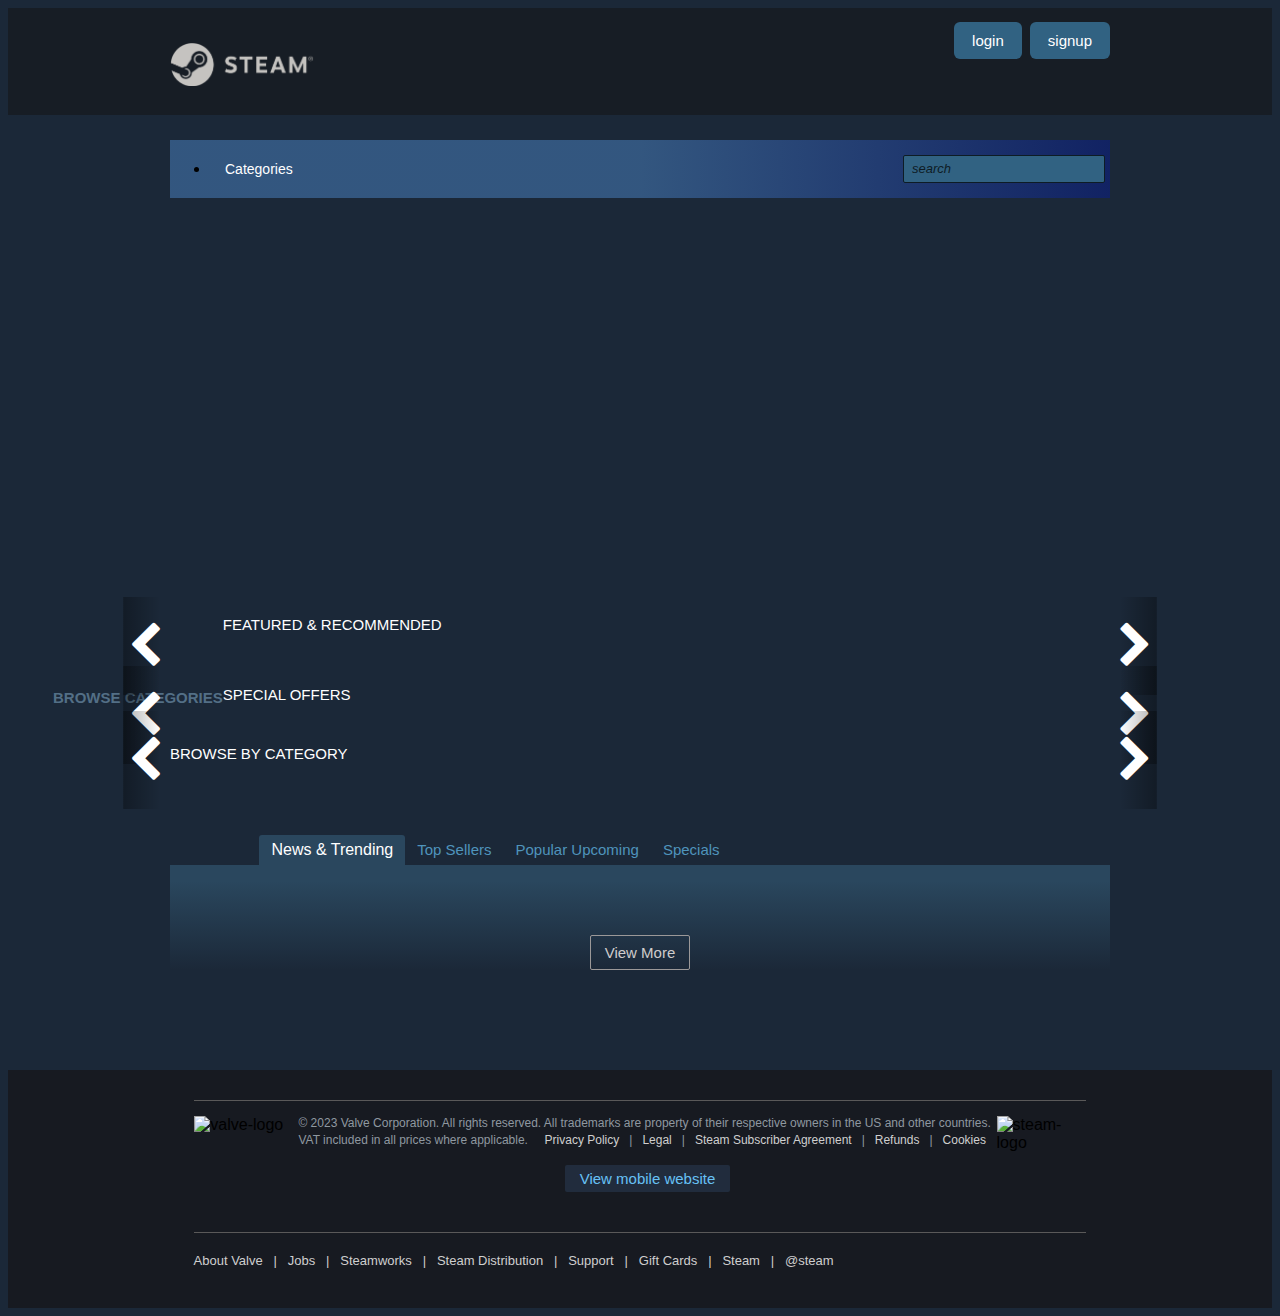
==== commit 2a04a5ec: "gameTab finished" ====
--- a/index.html
+++ b/index.html
@@ -241,22 +241,6 @@
           </section>
           <section class="filtered-game-list">
             <div class="filtered-game-content">
-              <div id="checkbox-container">
-                <input
-                  id="checkbox-include-free-game"
-                  type="checkbox"
-                  name="checkbox"
-                />
-                <label for="checkbox">Include free to play items</label>
-                <i
-                  class="fa-solid fa-circle-info fa-lg"
-                  style="color: #ffffff"
-                ></i>
-                <span class="checkbox-more-info"
-                  >Top games based on all sources of revenue, including from DLC
-                  and in-game purchases</span
-                >
-              </div>
               <div class="filtered-game-container">
                 <span class="filtered-game-see-more">
                   <span class="see-more-less">See more:</span>
@@ -282,6 +266,7 @@
               <div class="filtered-game-container hide"></div>
               <div class="filtered-game-container hide"></div>
               <div class="filtered-game-container hide"></div>
+              <button class="see-more-button nonactive">View More</button>
             </div>
           </section>
         </div>
--- a/assets/styles/pls-style.css
+++ b/assets/styles/pls-style.css
@@ -34,7 +34,7 @@
 
 body {
   font-size: 1.6rem;
-  font-family: "Motiva Sans", "sans-serif";
+  font-family: 'Motiva Sans', 'sans-serif';
 }
 
 button {
@@ -129,7 +129,7 @@
 
 .drop-down__item {
   display: inline-block;
-  width: 100%;
+  width: 180px;
   padding: 8px 18px;
   font-size: 13px;
   color: #dcdedf;
@@ -419,7 +419,7 @@
   display: flex;
   flex-direction: column;
   min-height: calc(100vh - 104px);
-  background-image: url("../images/background.jpg");
+  background-image: url('../images/background.jpg');
   background-repeat: repeat;
   background-position: top center;
 }
@@ -739,7 +739,7 @@
 }
 
 .order-oldprice::before {
-  content: "";
+  content: '';
   left: 0px;
   right: 0px;
   position: absolute;
--- a/assets/styles/style.css
+++ b/assets/styles/style.css
@@ -784,6 +784,7 @@
     rgba(27, 40, 56, 1) 0%,
     rgba(42, 71, 94, 1) 85%
   );
+  padding-top: 2%;
 }
 
 .filtered-game-content {
@@ -805,45 +806,25 @@
 .filtered-game-container.hide {
   display: none;
 }
-/* _____________________check box style___________________ */
-#checkbox-container {
-  position: relative;
-  display: none;
-  align-items: center;
-  margin: 12px 0px 6px 0px;
-  padding: 10px 0px;
+/* _____________________view more button___________________ */
+
+.see-more-button {
+  display: inline-block;
   font-family: Arial, Helvetica, sans-serif;
   font-size: 15px;
   color: rgb(207, 204, 204);
-}
-
-#checkbox-container i {
-  position: absolute;
-  left: 95%;
-}
-
-#checkbox-container i:hover ~ span {
-  display: inline;
-}
-
-#checkbox-container span {
-  display: none;
-  position: absolute;
-  top: -40px;
-  left: 210px;
-  font-size: 11px;
-  color: rgb(56, 73, 89);
-  background-color: rgb(202, 199, 199);
-  width: 280px;
-  height: auto;
-  padding: 8px 4px;
-  border-radius: 4px;
-}
-
-#checkbox-include-free-game {
-  margin-left: 1%;
-}
-/* _______________________end checkbox____________________________ */
+  margin-top: 1%;
+  border: 1px solid rgb(155, 152, 152);
+  border-radius: 2px;
+  padding: 8px 14px;
+  cursor: pointer;
+}
+
+.see-more-button:hover {
+  border-color: white;
+}
+
+/* _______________________end view more button____________________________ */
 
 /* ______________________filtered game style______________________ */
 /* align content in game container */
@@ -860,7 +841,7 @@
   font-family: Arial, Helvetica, sans-serif;
   font-size: 15px;
   color: rgb(207, 204, 204);
-  display: inline-block;
+  display: none;
   padding: 7px 5px 12px 5px;
   margin-top: 1%;
 }
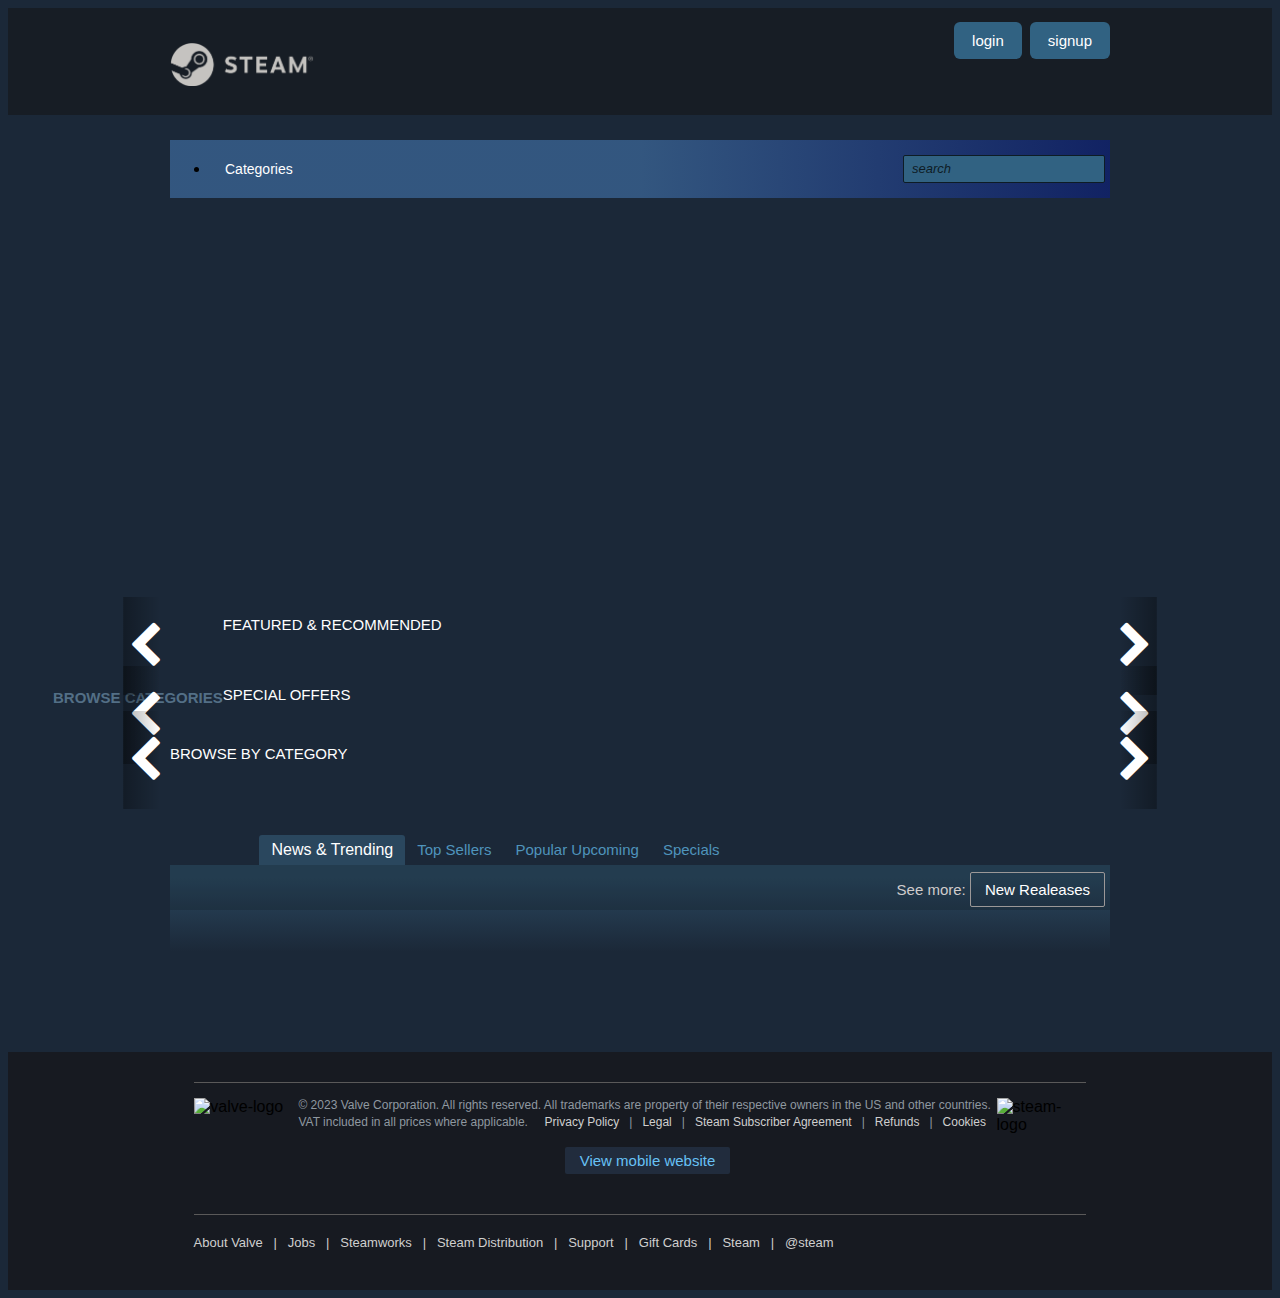
==== commit 748acbd4: "fix bug category" ====
--- a/index.html
+++ b/index.html
@@ -86,6 +86,7 @@
     <!-- Style -->
     <link rel="stylesheet" href="./assets/styles/pls-style.css" />
     <link rel="stylesheet" href="./assets/styles/style.css" />
+    <link rel="stylesheet" href="./assets/styles/homepage-responsive.css" />
 
     <!-- Embed font -->
     <link rel="stylesheet" href="./assets/fonts/stylesheet.css" />
@@ -126,7 +127,7 @@
           </nav>
 
           <!-- Search box -->
-          <div class="hero__form-wrap">
+          <div class="hero__form-wrap" id="hero__form-wrap">
             <form class="search-form">
               <input
                 id="search-form-input"
@@ -241,6 +242,22 @@
           </section>
           <section class="filtered-game-list">
             <div class="filtered-game-content">
+              <div id="checkbox-container">
+                <input
+                  id="checkbox-include-free-game"
+                  type="checkbox"
+                  name="checkbox"
+                />
+                <label for="checkbox">Include free to play items</label>
+                <i
+                  class="fa-solid fa-circle-info fa-lg"
+                  style="color: #ffffff"
+                ></i>
+                <span class="checkbox-more-info"
+                  >Top games based on all sources of revenue, including from DLC
+                  and in-game purchases</span
+                >
+              </div>
               <div class="filtered-game-container">
                 <span class="filtered-game-see-more">
                   <span class="see-more-less">See more:</span>
@@ -266,7 +283,6 @@
               <div class="filtered-game-container hide"></div>
               <div class="filtered-game-container hide"></div>
               <div class="filtered-game-container hide"></div>
-              <button class="see-more-button nonactive">View More</button>
             </div>
           </section>
         </div>
--- a/assets/styles/pls-style.css
+++ b/assets/styles/pls-style.css
@@ -34,7 +34,7 @@
 
 body {
   font-size: 1.6rem;
-  font-family: 'Motiva Sans', 'sans-serif';
+  font-family: "Motiva Sans", "sans-serif";
 }
 
 button {
@@ -419,7 +419,7 @@
   display: flex;
   flex-direction: column;
   min-height: calc(100vh - 104px);
-  background-image: url('../images/background.jpg');
+  background-image: url("../images/background.jpg");
   background-repeat: repeat;
   background-position: top center;
 }
@@ -739,7 +739,7 @@
 }
 
 .order-oldprice::before {
-  content: '';
+  content: "";
   left: 0px;
   right: 0px;
   position: absolute;
--- a/assets/styles/style.css
+++ b/assets/styles/style.css
@@ -448,6 +448,7 @@
 
 /* ================ Aside Nav Homepage ================ */
 .aside {
+  display: block;
   float: left;
   margin-top: 100px;
   margin-left: 45px;
@@ -527,11 +528,11 @@
   color: var(--white-text);
 }
 
-.feature-item__game-tags {
+.feature-item__tags-group {
   margin-top: 13px;
 }
 
-.feature-item__game-tags span,
+.feature-item__tag,
 .feature-item__price-normal,
 .feature-item__percent,
 .feature-item__old-price,
@@ -541,7 +542,7 @@
   color: var(--white-text);
 }
 
-.feature-item__game-tags span {
+.feature-item__tag {
   display: inline-block;
   padding: 4px 5px;
   border-radius: 2px;
@@ -784,7 +785,6 @@
     rgba(27, 40, 56, 1) 0%,
     rgba(42, 71, 94, 1) 85%
   );
-  padding-top: 2%;
 }
 
 .filtered-game-content {
@@ -806,25 +806,45 @@
 .filtered-game-container.hide {
   display: none;
 }
-/* _____________________view more button___________________ */
-
-.see-more-button {
-  display: inline-block;
+/* _____________________check box style___________________ */
+#checkbox-container {
+  position: relative;
+  display: none;
+  align-items: center;
+  margin: 12px 0px 6px 0px;
+  padding: 10px 0px;
   font-family: Arial, Helvetica, sans-serif;
   font-size: 15px;
   color: rgb(207, 204, 204);
-  margin-top: 1%;
-  border: 1px solid rgb(155, 152, 152);
-  border-radius: 2px;
-  padding: 8px 14px;
-  cursor: pointer;
-}
-
-.see-more-button:hover {
-  border-color: white;
-}
-
-/* _______________________end view more button____________________________ */
+}
+
+#checkbox-container i {
+  position: absolute;
+  left: 95%;
+}
+
+#checkbox-container i:hover ~ span {
+  display: inline;
+}
+
+#checkbox-container span {
+  display: none;
+  position: absolute;
+  top: -40px;
+  left: 210px;
+  font-size: 11px;
+  color: rgb(56, 73, 89);
+  background-color: rgb(202, 199, 199);
+  width: 280px;
+  height: auto;
+  padding: 8px 4px;
+  border-radius: 4px;
+}
+
+#checkbox-include-free-game {
+  margin-left: 1%;
+}
+/* _______________________end checkbox____________________________ */
 
 /* ______________________filtered game style______________________ */
 /* align content in game container */
@@ -841,7 +861,7 @@
   font-family: Arial, Helvetica, sans-serif;
   font-size: 15px;
   color: rgb(207, 204, 204);
-  display: none;
+  display: inline-block;
   padding: 7px 5px 12px 5px;
   margin-top: 1%;
 }
--- a/assets/styles/homepage-responsive.css
+++ b/assets/styles/homepage-responsive.css
@@ -0,0 +1,62 @@
+@media screen and (max-width: 1224px) {
+  .aside {
+    display: none;
+  }
+}
+
+@media screen and (max-width: 910px) {
+  /* Hide user account icon */
+  .global-header-action-container {
+    display: none;
+  }
+
+  /* Adjust container */
+  .global-header .container,
+  .hero .container {
+    max-width: 100%;
+  }
+
+  /* Hide chevron */
+  .chevron {
+    display: none;
+  }
+
+  /* Hero */
+  .hero {
+    margin: 0;
+  }
+
+  .hero-nav-group {
+    padding: 13px 17px;
+  }
+
+  .search-form {
+    margin-top: 13px;
+    width: 100%;
+  }
+
+  .hero__form-result {
+    width: 100%;
+    left: 0;
+    z-index: 1000;
+  }
+
+  .hero-filtered-game__img {
+    height: 140px;
+  }
+
+  .nav-item__header,
+  .nav-item:first-child .nav-item__header {
+    padding: 0;
+  }
+
+  .video-background-container {
+    display: none;
+  }
+
+  .hero-nav-group {
+    display: block;
+    position: static;
+    max-width: 100%;
+  }
+}
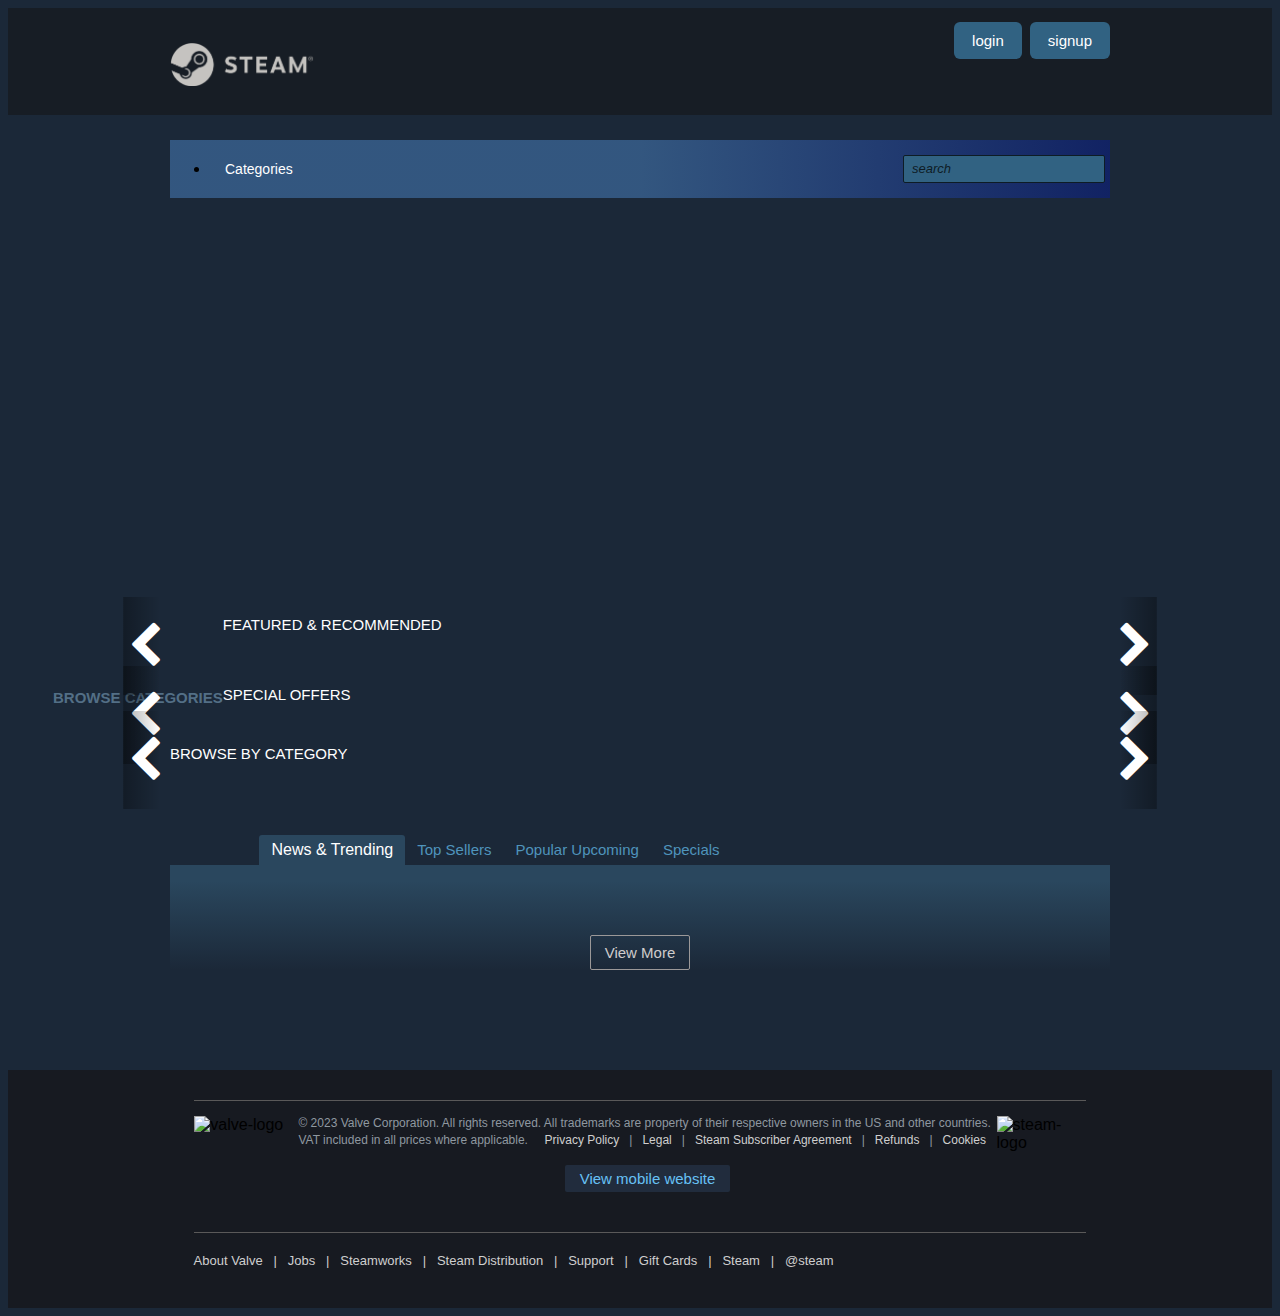
==== commit 30373019: "Merge branch 'main' of https://github.com/TruongLeTrule/IE104.O11.CNCL-Group-06" ====
--- a/index.html
+++ b/index.html
@@ -242,22 +242,6 @@
           </section>
           <section class="filtered-game-list">
             <div class="filtered-game-content">
-              <div id="checkbox-container">
-                <input
-                  id="checkbox-include-free-game"
-                  type="checkbox"
-                  name="checkbox"
-                />
-                <label for="checkbox">Include free to play items</label>
-                <i
-                  class="fa-solid fa-circle-info fa-lg"
-                  style="color: #ffffff"
-                ></i>
-                <span class="checkbox-more-info"
-                  >Top games based on all sources of revenue, including from DLC
-                  and in-game purchases</span
-                >
-              </div>
               <div class="filtered-game-container">
                 <span class="filtered-game-see-more">
                   <span class="see-more-less">See more:</span>
@@ -283,6 +267,7 @@
               <div class="filtered-game-container hide"></div>
               <div class="filtered-game-container hide"></div>
               <div class="filtered-game-container hide"></div>
+              <button class="see-more-button nonactive">View More</button>
             </div>
           </section>
         </div>
--- a/assets/styles/style.css
+++ b/assets/styles/style.css
@@ -785,6 +785,7 @@
     rgba(27, 40, 56, 1) 0%,
     rgba(42, 71, 94, 1) 85%
   );
+  padding-top: 2%;
 }
 
 .filtered-game-content {
@@ -806,45 +807,25 @@
 .filtered-game-container.hide {
   display: none;
 }
-/* _____________________check box style___________________ */
-#checkbox-container {
-  position: relative;
-  display: none;
-  align-items: center;
-  margin: 12px 0px 6px 0px;
-  padding: 10px 0px;
+/* _____________________view more button___________________ */
+
+.see-more-button {
+  display: inline-block;
   font-family: Arial, Helvetica, sans-serif;
   font-size: 15px;
   color: rgb(207, 204, 204);
-}
-
-#checkbox-container i {
-  position: absolute;
-  left: 95%;
-}
-
-#checkbox-container i:hover ~ span {
-  display: inline;
-}
-
-#checkbox-container span {
-  display: none;
-  position: absolute;
-  top: -40px;
-  left: 210px;
-  font-size: 11px;
-  color: rgb(56, 73, 89);
-  background-color: rgb(202, 199, 199);
-  width: 280px;
-  height: auto;
-  padding: 8px 4px;
-  border-radius: 4px;
-}
-
-#checkbox-include-free-game {
-  margin-left: 1%;
-}
-/* _______________________end checkbox____________________________ */
+  margin-top: 1%;
+  border: 1px solid rgb(155, 152, 152);
+  border-radius: 2px;
+  padding: 8px 14px;
+  cursor: pointer;
+}
+
+.see-more-button:hover {
+  border-color: white;
+}
+
+/* _______________________end view more button____________________________ */
 
 /* ______________________filtered game style______________________ */
 /* align content in game container */
@@ -861,7 +842,7 @@
   font-family: Arial, Helvetica, sans-serif;
   font-size: 15px;
   color: rgb(207, 204, 204);
-  display: inline-block;
+  display: none;
   padding: 7px 5px 12px 5px;
   margin-top: 1%;
 }
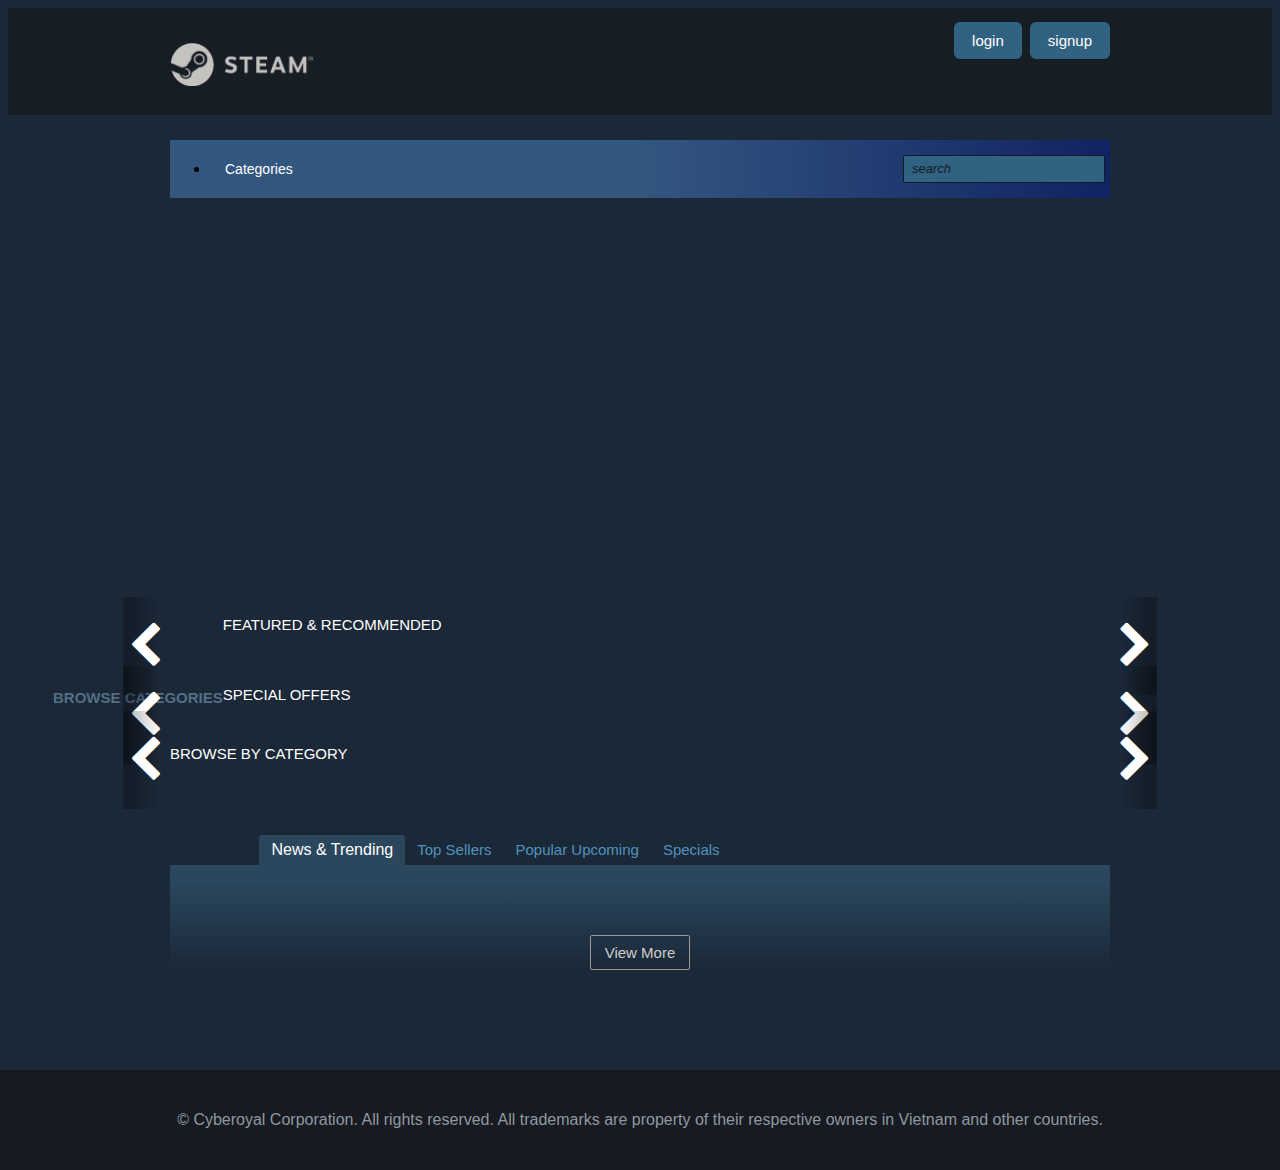
==== commit 21c5b08f: "Change footer in some pages" ====
--- a/index.html
+++ b/index.html
@@ -3,7 +3,7 @@
   <head>
     <meta charset="UTF-8" />
     <meta name="viewport" content="width=device-width, initial-scale=1.0" />
-    <title>Welcome to Steam</title>
+    <title>Welcome to Cyberoyal</title>
 
     <!-- Add favicon -->
     <link
@@ -279,62 +279,11 @@
     </main>
 
     <!-- Global Footer -->
-    <footer class="global-footer">
-      <div class="footer-content">
-        <a href="#" class="valve-logo">
-          <img
-            src="https://store.cloudflare.steamstatic.com/public/images/footerLogo_valve_new.png"
-            alt="valve-logo"
-          />
-        </a>
-        <div class="footer-text">
-          <div>
-            © 2023 Valve Corporation. All rights reserved. All trademarks are
-            property of their respective owners in the US and other countries.
-          </div>
-          <div>
-            VAT included in all prices where applicable. &nbsp; &nbsp;
-            <a href="#">Privacy Policy</a>
-            &nbsp; | &nbsp;
-            <a href="#">Legal</a>
-            &nbsp; | &nbsp;
-            <a href="#">Steam Subscriber Agreement</a>
-            &nbsp; | &nbsp;
-            <a href="#">Refunds</a>
-            &nbsp; | &nbsp;
-            <a href="#">Cookies</a>
-          </div>
-          <button class="view-mobile-btn-footer">View mobile website</button>
-        </div>
-        <img
-          class="steam-logo"
-          src="https://store.cloudflare.steamstatic.com/public/images/v6/logo_steam_footer.png"
-          alt="steam-logo"
-        />
-      </div>
-      <div class="valve-link">
-        <a href="#">About Valve</a>
-        &nbsp; | &nbsp;
-        <a href="#">Jobs</a>
-        &nbsp; | &nbsp;
-        <a href="#">Steamworks</a>
-        &nbsp; | &nbsp;
-        <a href="#">Steam Distribution</a>
-        &nbsp; | &nbsp;
-        <a href="#">Support</a>
-        &nbsp; | &nbsp;
-        <a href="#">Gift Cards</a>
-        &nbsp; | &nbsp;
-        <a href="#">
-          <i class="fa-brands fa-square-facebook"></i>
-          Steam
-        </a>
-        &nbsp; | &nbsp;
-        <a href="#">
-          <i class="fa-brands fa-square-steam"></i>
-          @steam
-        </a>
-      </div>
+    <footer>
+      <p>
+        © Cyberoyal Corporation. All rights reserved. All trademarks are property of
+        their respective owners in Vietnam and other countries.
+      </p>
     </footer>
     <script
       src="https://kit.fontawesome.com/66df57de56.js"
--- a/assets/styles/pls-style.css
+++ b/assets/styles/pls-style.css
@@ -792,3 +792,15 @@
   line-height: 20px;
   font-size: 1.4rem;
 }
+
+footer {
+  right: 0;
+  left: 0;
+  height: 100px;
+  display: flex;
+  justify-content: center;
+  align-items: center;
+  background-color: rgb(23, 26, 33);
+  position: absolute;
+  color: #8f98a0;
+}--- a/assets/styles/style.css
+++ b/assets/styles/style.css
@@ -1013,90 +1013,17 @@
 }
 
 /* ================ Global footer ================ */
-.global-footer {
+footer {
+  right: 0;
+  left: 0;
+  height: 100px;
+  display: flex;
+  justify-content: center;
+  align-items: center;
+  background-color: rgb(23, 26, 33);
+  position: absolute;
+  color: #8f98a0;
   margin-top: 100px;
-  display: flex;
-  flex-direction: column;
-  justify-content: center;
-  align-items: center;
-  background-color: rgb(23, 26, 33);
-  padding: 30px 0px 40px 0px;
-}
-
-.footer-content {
-  display: flex;
-  justify-content: center;
-  padding-top: 15px;
-  border-top: 1px solid rgb(90, 89, 89);
-  border-bottom: 1px solid rgb(90, 89, 89);
-}
-
-.valve-logo {
-  width: 10%;
-}
-
-.valve-logo img {
-  width: 100%;
-}
-
-.steam-logo {
-  width: 10%;
-  height: fit-content;
-  object-fit: contain;
-}
-
-.footer-text {
-  display: flex;
-  flex-direction: column;
-  font-size: 1.2rem;
-  padding-left: 15px;
-  width: 80%;
-}
-
-.footer-text > div {
-  color: #8f98a0;
-  padding-bottom: 3px;
-}
-
-.footer-text div a {
-  text-decoration: none;
-  color: rgb(207, 207, 207);
-}
-
-.footer-text div a:hover {
-  color: white;
-}
-
-.footer-text button {
-  font-size: 1.5rem;
-  color: rgb(103, 193, 245);
-  background-color: rgb(33, 44, 61);
-  border-style: none;
-  border-radius: 2px;
-  padding: 5px 15px;
-  margin: 15px auto 40px auto;
-  cursor: pointer;
-}
-
-.footer-text button:hover {
-  color: white;
-  background-color: rgb(100, 184, 233);
-}
-
-.valve-link {
-  font-size: 1.3rem;
-  margin-right: 20%;
-  padding-top: 20px;
-  color: rgb(207, 207, 207);
-}
-
-.valve-link a {
-  text-decoration: none;
-  color: rgb(207, 207, 207);
-}
-
-.valve-link a:hover {
-  color: white;
 }
 
 /* ================ Animation ================ */
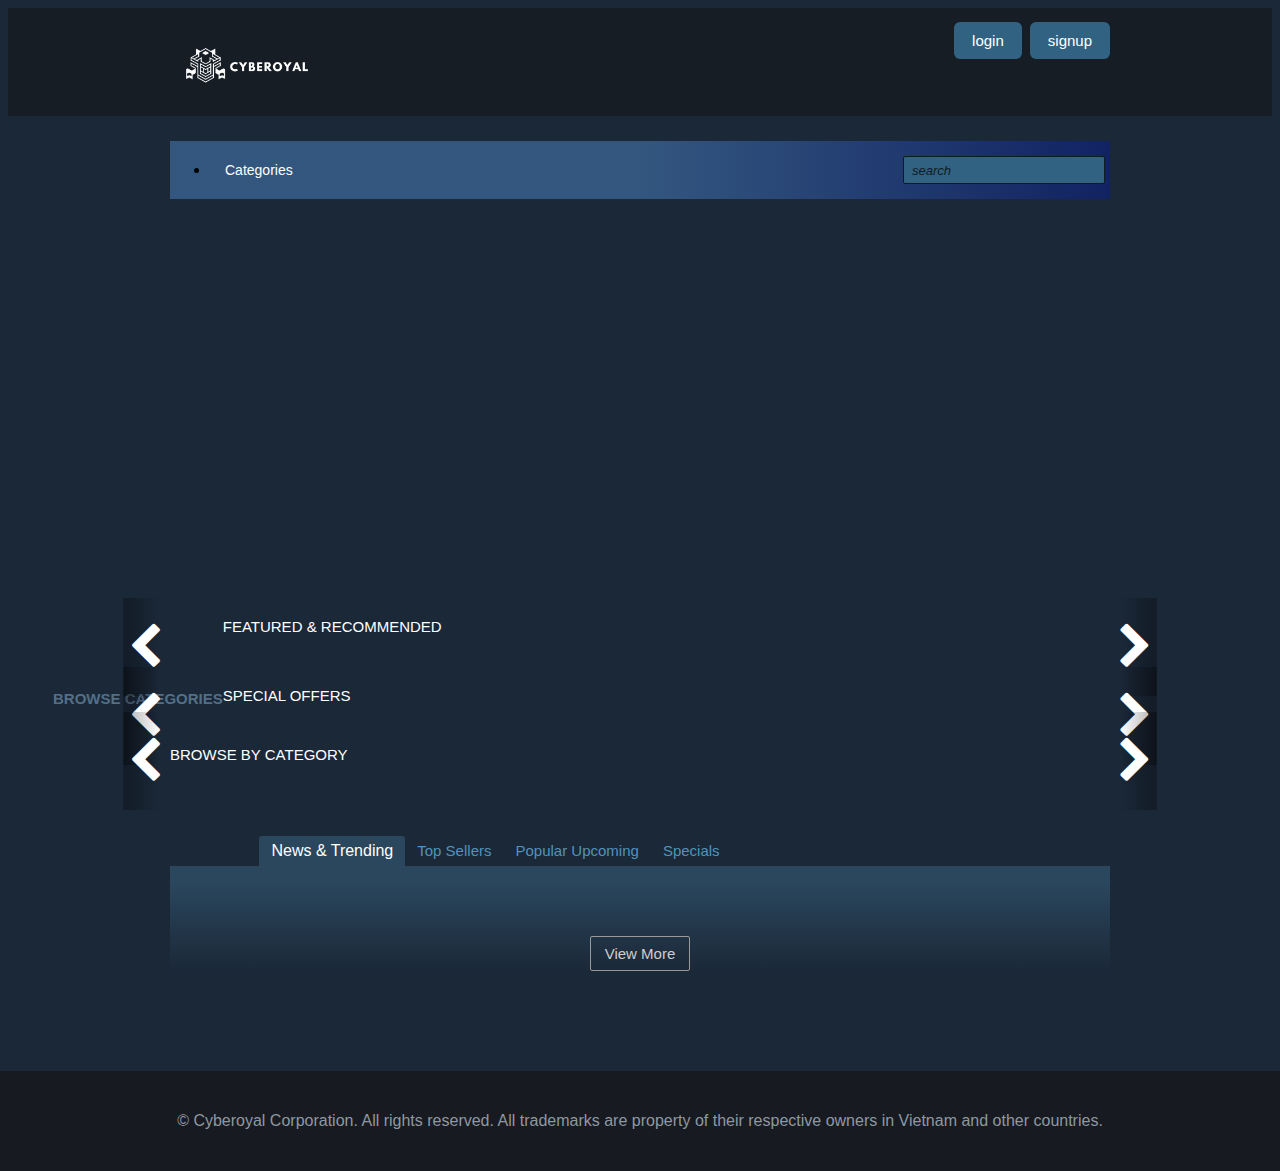
==== commit c4e076fa: "Validate html files" ====
--- a/index.html
+++ b/index.html
@@ -1,101 +1,101 @@
 <!DOCTYPE html>
 <html lang="en">
   <head>
-    <meta charset="UTF-8" />
-    <meta name="viewport" content="width=device-width, initial-scale=1.0" />
-    <title>Welcome to Cyberoyal</title>
+    <meta charset="UTF-8">
+    <meta name="viewport" content="width=device-width, initial-scale=1.0">
+    <title>Welcome to CyberRoyal</title>
 
     <!-- Add favicon -->
     <link
       rel="apple-touch-icon"
       sizes="57x57"
       href="./assets/favicon/apple-icon-57x57.png"
-    />
+    >
     <link
       rel="apple-touch-icon"
       sizes="60x60"
       href="./assets/favicon/apple-icon-60x60.png"
-    />
+    >
     <link
       rel="apple-touch-icon"
       sizes="72x72"
       href="./assets/favicon/apple-icon-72x72.png"
-    />
+    >
     <link
       rel="apple-touch-icon"
       sizes="76x76"
       href="./assets/favicon/apple-icon-76x76.png"
-    />
+    >
     <link
       rel="apple-touch-icon"
       sizes="114x114"
       href="./assets/favicon/apple-icon-114x114.png"
-    />
+    >
     <link
       rel="apple-touch-icon"
       sizes="120x120"
       href="./assets/favicon/apple-icon-120x120.png"
-    />
+    >
     <link
       rel="apple-touch-icon"
       sizes="144x144"
       href="./assets/favicon/apple-icon-144x144.png"
-    />
+    >
     <link
       rel="apple-touch-icon"
       sizes="152x152"
       href="./assets/favicon/apple-icon-152x152.png"
-    />
+    >
     <link
       rel="apple-touch-icon"
       sizes="180x180"
       href="./assets/favicon/apple-icon-180x180.png"
-    />
+    >
     <link
       rel="icon"
       type="image/png"
       sizes="192x192"
       href="./assets/favicon/android-icon-192x192.png"
-    />
+    >
     <link
       rel="icon"
       type="image/png"
       sizes="32x32"
       href="./assets/favicon/favicon-32x32.png"
-    />
+    >
     <link
       rel="icon"
       type="image/png"
       sizes="96x96"
       href="./assets/favicon/favicon-96x96.png"
-    />
+    >
     <link
       rel="icon"
       type="image/png"
       sizes="16x16"
       href="./assets/favicon/favicon-16x16.png"
-    />
-    <link rel="manifest" href="./assets/favicon/manifest.json" />
-    <meta name="msapplication-TileColor" content="#ffffff" />
-    <meta name="msapplication-TileImage" content="/ms-icon-144x144.png" />
-    <meta name="theme-color" content="#ffffff" />
+    >
+    <link rel="manifest" href="./assets/favicon/manifest.json">
+    <meta name="msapplication-TileColor" content="#ffffff">
+    <meta name="msapplication-TileImage" content="/ms-icon-144x144.png">
+    <meta name="theme-color" content="#ffffff">
 
     <!-- Reset CSS -->
-    <link rel="stylesheet" href="./assets/styles/reset.css" />
+    <link rel="stylesheet" href="./assets/styles/reset.css">
 
     <!-- Style -->
-    <link rel="stylesheet" href="./assets/styles/pls-style.css" />
-    <link rel="stylesheet" href="./assets/styles/style.css" />
-    <link rel="stylesheet" href="./assets/styles/homepage-responsive.css" />
+    <link rel="stylesheet" href="./assets/styles/pls-style.css">
+    <link rel="stylesheet" href="./assets/styles/style.css">
+    <link rel="stylesheet" href="./assets/styles/homepage-responsive.css">
 
     <!-- Embed font -->
-    <link rel="stylesheet" href="./assets/fonts/stylesheet.css" />
+    <link rel="stylesheet" href="./assets/fonts/stylesheet.css">
 
     <!-- Font awesome -->
     <link
       rel="stylesheet"
       href="https://cdnjs.cloudflare.com/ajax/libs/font-awesome/4.7.0/css/font-awesome.min.css"
-    />
+    >
     <script src="./assets/src/scripts.js"></script>
   </head>
 
@@ -115,12 +115,7 @@
             <ul class="nav-list">
               <!-- Categories -->
               <li class="nav-item">
-                <a
-                  class="nav-item__header"
-                  href="./categories.html?category=all"
-                >
-                  Categories
-                </a>
+                <a class="nav-item__header"> Categories </a>
                 <ul class="nav-submenu" id="nav-submenu"></ul>
               </li>
             </ul>
@@ -135,7 +130,7 @@
                 name="search-box"
                 type="text"
                 placeholder="search"
-              />
+              >
             </form>
             <div class="hero__form-result" id="hero__form-result"></div>
           </div>
@@ -147,7 +142,7 @@
           <source
             src="https://cdn.cloudflare.steamstatic.com/steam/clusters/frontpage/40c14a0bef16a5f75d7e1930/webm_page_bg_english.webm?t=1697739595"
             type="video/mp4"
-          />
+          >
         </video>
       </div>
     </section>
@@ -281,8 +276,8 @@
     <!-- Global Footer -->
     <footer>
       <p>
-        © Cyberoyal Corporation. All rights reserved. All trademarks are property of
-        their respective owners in Vietnam and other countries.
+        © Cyberoyal Corporation. All rights reserved. All trademarks are
+        property of their respective owners in Vietnam and other countries.
       </p>
     </footer>
     <script
--- a/assets/styles/style.css
+++ b/assets/styles/style.css
@@ -512,7 +512,6 @@
 .feature-item__game-thumb {
   width: 100%;
   height: 100%;
-  object-fit: cover;
   object-position: center;
 }
 
@@ -630,18 +629,17 @@
   display: none;
   grid-template-columns: repeat(3, 1fr);
   column-gap: 10px;
-  overflow: hidden;
 }
 
 /* Special item child */
 .special-item-child {
   width: 100%;
+  overflow: hidden;
 }
 
 .special-item-child__thumb {
   display: block;
   width: 100%;
-  height: 276px;
   object-fit: cover;
   cursor: pointer;
 }
--- a/assets/styles/homepage-responsive.css
+++ b/assets/styles/homepage-responsive.css
@@ -16,8 +16,12 @@
     max-width: 100%;
   }
 
-  /* Hide chevron */
+  /* Hide slide control group */
   .chevron {
+    display: none;
+  }
+
+  .slide-control-group {
     display: none;
   }
 
@@ -59,4 +63,96 @@
     position: static;
     max-width: 100%;
   }
+
+  /* Feature */
+  .feature-group {
+    display: flex;
+    column-gap: 10px;
+    overflow: scroll;
+    padding-bottom: 30px;
+  }
+
+  .feature-item {
+    display: block !important;
+    width: 100%;
+    border-radius: 5px;
+    box-shadow: 4px 6px 8px 1px rgba(0, 0, 0, 0.79);
+    -webkit-box-shadow: 4px 6px 8px 1px rgba(0, 0, 0, 0.79);
+    -moz-box-shadow: 4px 6px 8px 1px rgba(0, 0, 0, 0.79);
+  }
+
+  .feature-item__tags-group,
+  .feature-item__platform,
+  .feature-item__btn {
+    display: none;
+  }
+
+  .feature-item__game-thumb-wrap {
+    display: block;
+    height: auto;
+    width: 430px;
+  }
+
+  .feature-item__game-thumb {
+    height: auto;
+    border-radius: 5px 5px 0 0;
+  }
+
+  .feature-item__info {
+    padding-bottom: 13px;
+  }
+
+  .feature-item__more-info {
+    margin-top: 20px;
+  }
+
+  /* Special */
+  .special-group {
+    display: flex;
+    column-gap: 10px;
+    overflow: scroll;
+    padding-bottom: 20px;
+  }
+
+  .special-item {
+    display: grid;
+  }
+
+  .special-item-child {
+    width: 282px;
+    border-radius: 5px;
+    box-shadow: 4px 6px 8px 1px rgba(0, 0, 0, 0.79);
+    -webkit-box-shadow: 4px 6px 8px 1px rgba(0, 0, 0, 0.79);
+    -moz-box-shadow: 4px 6px 8px 1px rgba(0, 0, 0, 0.79);
+  }
+
+  .special-item-child__thumb {
+    width: auto;
+  }
+
+  /* Categories */
+  .category-group {
+    display: flex;
+    column-gap: 10px;
+    overflow: scroll;
+    padding-bottom: 20px;
+  }
+
+  .category-item {
+    display: grid;
+  }
+
+  .category-item-child {
+    width: 282px;
+    border-radius: 5px;
+    box-shadow: 4px 6px 8px 1px rgba(0, 0, 0, 0.79);
+    -webkit-box-shadow: 4px 6px 8px 1px rgba(0, 0, 0, 0.79);
+    -moz-box-shadow: 4px 6px 8px 1px rgba(0, 0, 0, 0.79);
+  }
 }
+
+@media screen and (max-width: 700px) {
+  .heading {
+    text-align: left;
+  }
+}
